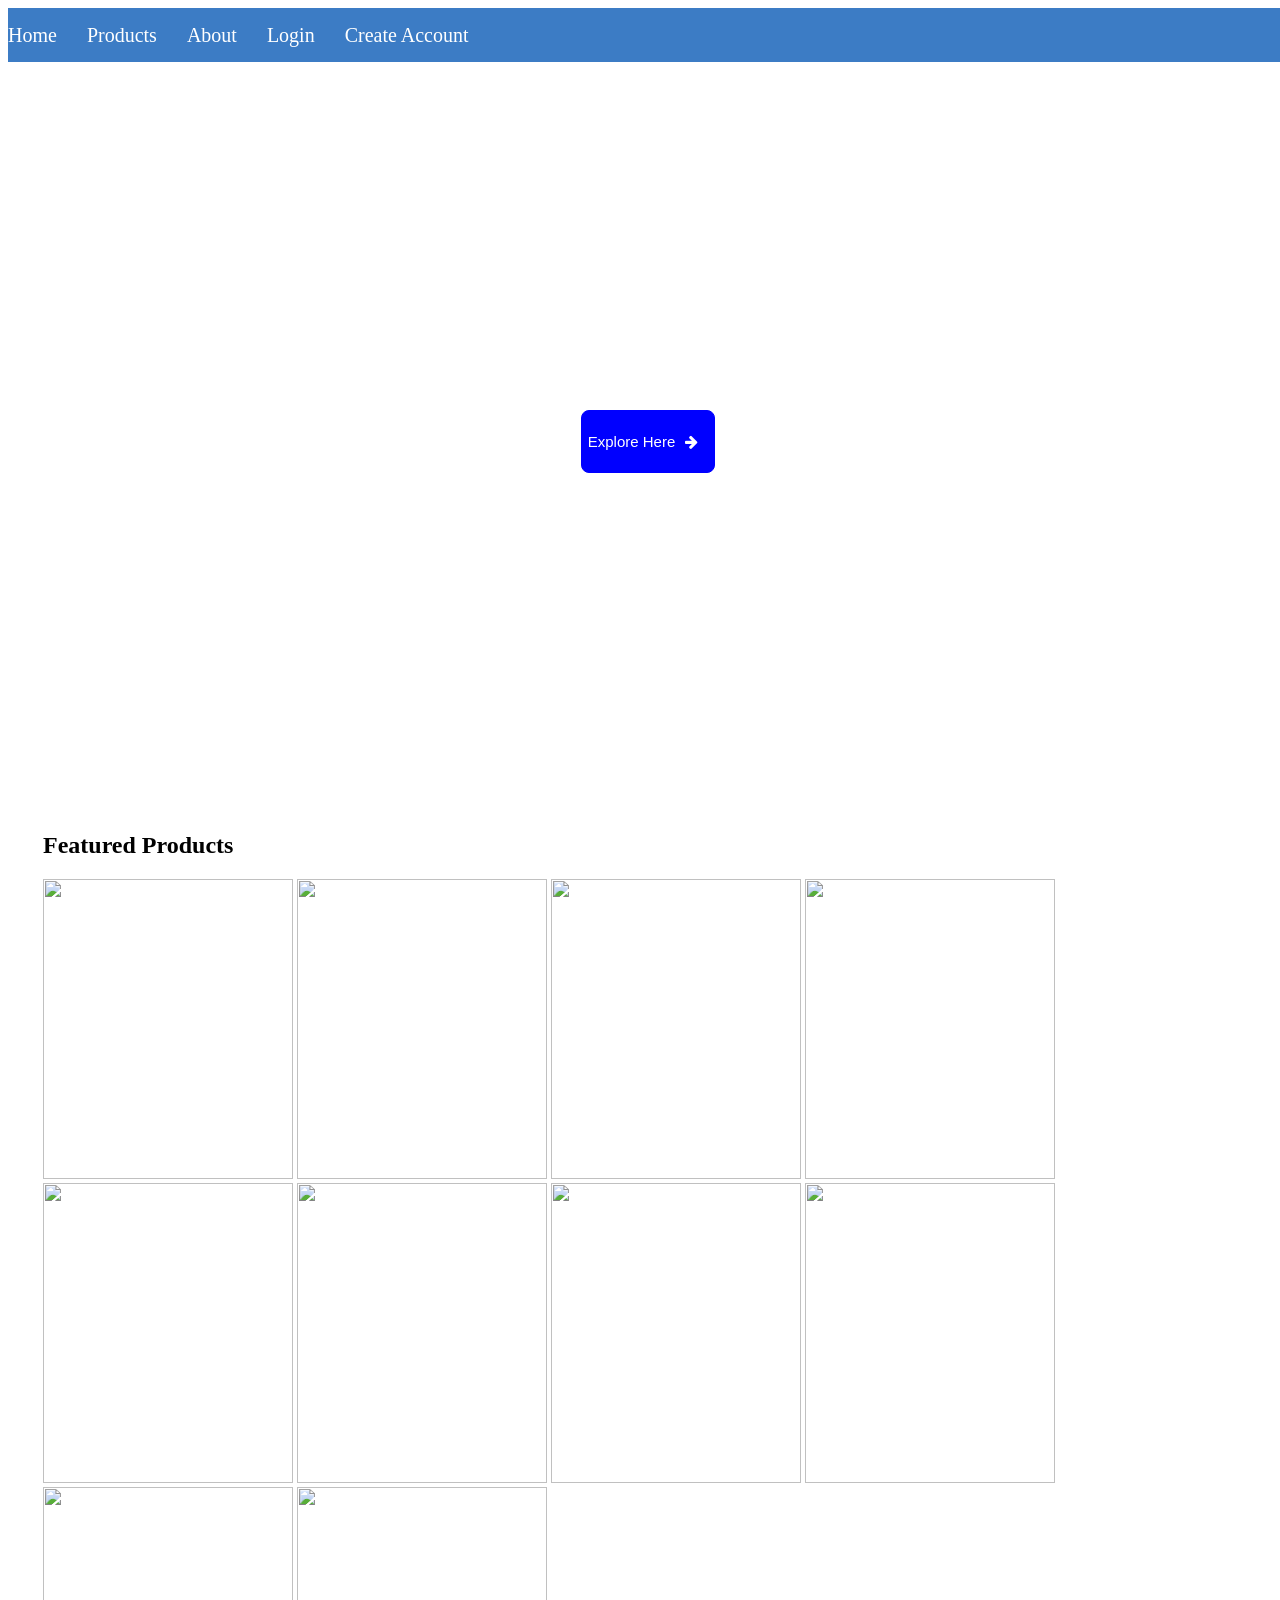
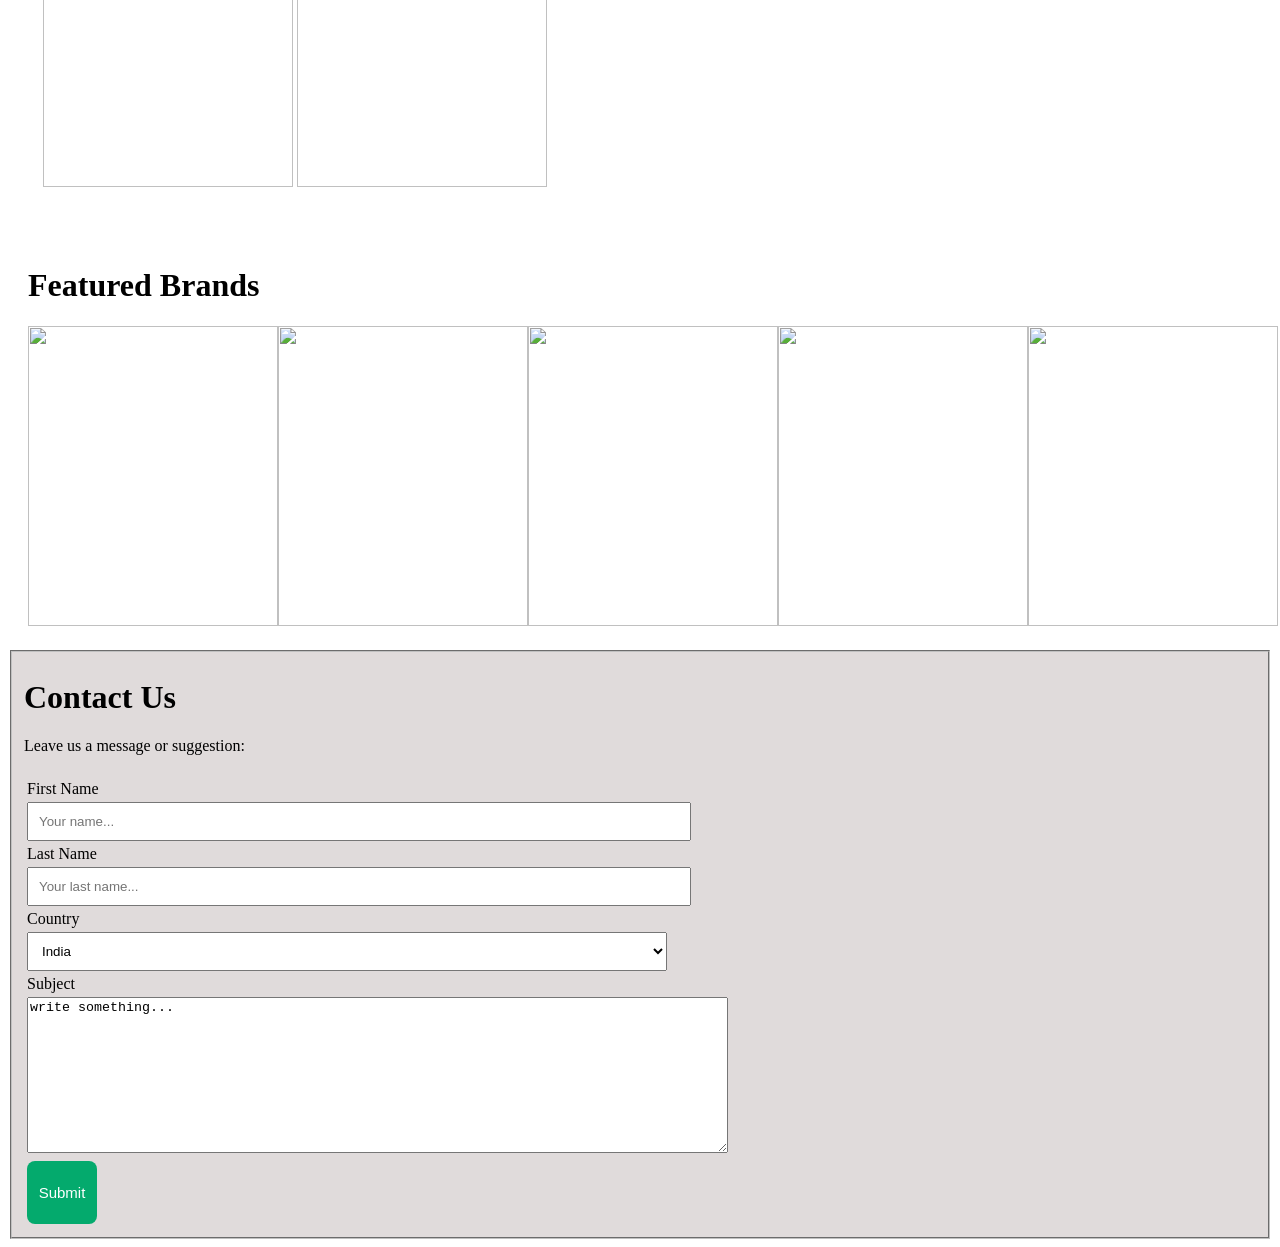
==== index.html @ f6b210f9 "Add files via upload" ====
<!DOCTYPE html>
<html>
    <head>
        <title>E-book</title>
        <link rel="stylesheet" href="index.css">
        <link rel="stylesheet" href="https://cdnjs.cloudflare.com/ajax/libs/font-awesome/4.7.0/css/font-awesome.min.css">
    </head>
    <body>
        <div class="parent">
         <div class="first">
            <a href="#">Home</a>
            <a href="products.html">Products</a>
            <a href="about.html">About</a>
            <a href="book.html">Login</a>
            <a href="register1.html">Create Account</a>
         </div>
        </div>
    <div class="i1">
        <h1 style="color: white; padding: 50px; font-family: Arial, Helvetica, sans-serif; font-size: 70px;">Welcome to Book Zone</h1>
        <p style="color: white;">You can find out yours book here.</p>
        <button>Explore Here<i class="fa fa-arrow-right" style="color: white; padding: 10px;"></i></button>
    </div>
        <div class="image">
            <h2>Featured Products</h2>
            <div class="img_styled">
                <img src="https://e-book-03.netlify.app/images/img_2.jpg">
                <img src="https://e-book-03.netlify.app/images/img_3.jpeg">
                <img src="https://e-book-03.netlify.app/images/img_4.jpg">
                <img src="https://e-book-03.netlify.app/images/img_5.jpg">
                <img src="https://e-book-03.netlify.app/images/img_6.jpg">
                <img src="https://e-book-03.netlify.app/images/img_7.jpg">
                <img src="https://e-book-03.netlify.app/images/img_8.jpg">
                <img src="https://e-book-03.netlify.app/images/img_9.jpg">
                <img src="https://e-book-03.netlify.app/images/img_10.jpg">
                <img src="https://e-book-03.netlify.app/images/img_11.jpg">
            </div>
        </div>
        <div class="featured-brands-section">
            <h1>Featured Brands</h1>
            <div class="featured_brands">
                
                <div class="img1">
                <img src="https://e-book-03.netlify.app/images/book_logo1.png">
                </div>
                <div class="img2">
                    <img src="https://e-book-03.netlify.app/images/book_logo_6.png">
                </div>
                <div class="img3">
                    <img src="https://e-book-03.netlify.app/images/book_logo3.png">
                </div>
                <div class="img4">
                    <img src="https://e-book-03.netlify.app/images/book_logo_4.png">
                </div>
                <div class="img5">
                    <img src="https://e-book-03.netlify.app/images/book_logo_5.png">
                </div>   
            </div>
        </div>
        <fieldset>
            <table>
                <tr>
                    <h1>Contact Us</h1>
                    <p>Leave us a message or suggestion:</p>
                </tr>
                <td></td>
                <tr>
                    <td>First Name</td>
                    </tr>
                    <tr>
                    <td><input type="text",id="first name" name="FirstName"placeholder="Your name..." style="width: 50vw; padding: 10px;"></td>
                </tr>
                <tr>
                    <td>Last Name</td>
                </tr>
                <tr>
                    <td><input type="text",id="last name" name="LastName"placeholder="Your last name..." style="width: 50vw; padding: 10px;"></td>
                </tr>       
                   <tr>
                    <td>Country</td>
                   </tr>
                   <tr>
                    <td>
                    <select class="c3">country
                    <option>India</option>
                    <option>Australia</option>
                    <option>Canada</option>
                    <option>USA</option>
                    </select>
            </td>
                </tr>
                <tr>
                    <td>Subject</td>
                    </tr>
                    <tr>
                        <td><textarea rows="10" cols="85">write something...</textarea></td>
                </tr>
                <tr>
                    <td><button class="btn">Submit</button></td>
                    </tr>
            </table>
        </fieldset>
    </body>
</html>
---- index.css ----
.parent{
    display: flex;
    width: 100vw;
    background-color: rgb(60, 124, 197);
}
.first{
    display: flex;
    justify-content: flex-start;
    height: 6vh;
    width: 100%;
    gap: 30px;
    align-items: center;
}
a{
    text-decoration: none;
    color: white;
    font-size: 20px;
}
.i1{
    text-align: center;
    height: 75vh;
    width: 100vw;
    background-image: url('https://ak0.picdn.net/shutterstock/videos/20344780/thumb/1.jpg');
    margin-top: 0px;
    padding-top: 40px;
    display: block;
}
button{
    background-color: blue;
    border: 1px solid blue;
    border-radius: 8px;
    color: white;
    font-size: 15px;
    height: 7vh;
    text-align: center;
}
img{
    width: 250px;
    height: 300px;
}
.image{
    padding: 35px;
    box-sizing: content-box;
}
img:hover{
    width: 252px;
}
.featured_brands{
    display:flex;
    align-items: center;
}
.featured-brands-section{
    padding: 20px;
}
.featured_brands  img{
    width:250px;
}
fieldset{
    background-color: rgb(224, 219, 219);;
 }
 
 .c3{
    width: 50vw;
    padding: 10px;
 }
 .btn{
    background-color: #04AA6D;;
    color: white;
    padding: 10px;
    width: 70px;
    border: 0px;
 }
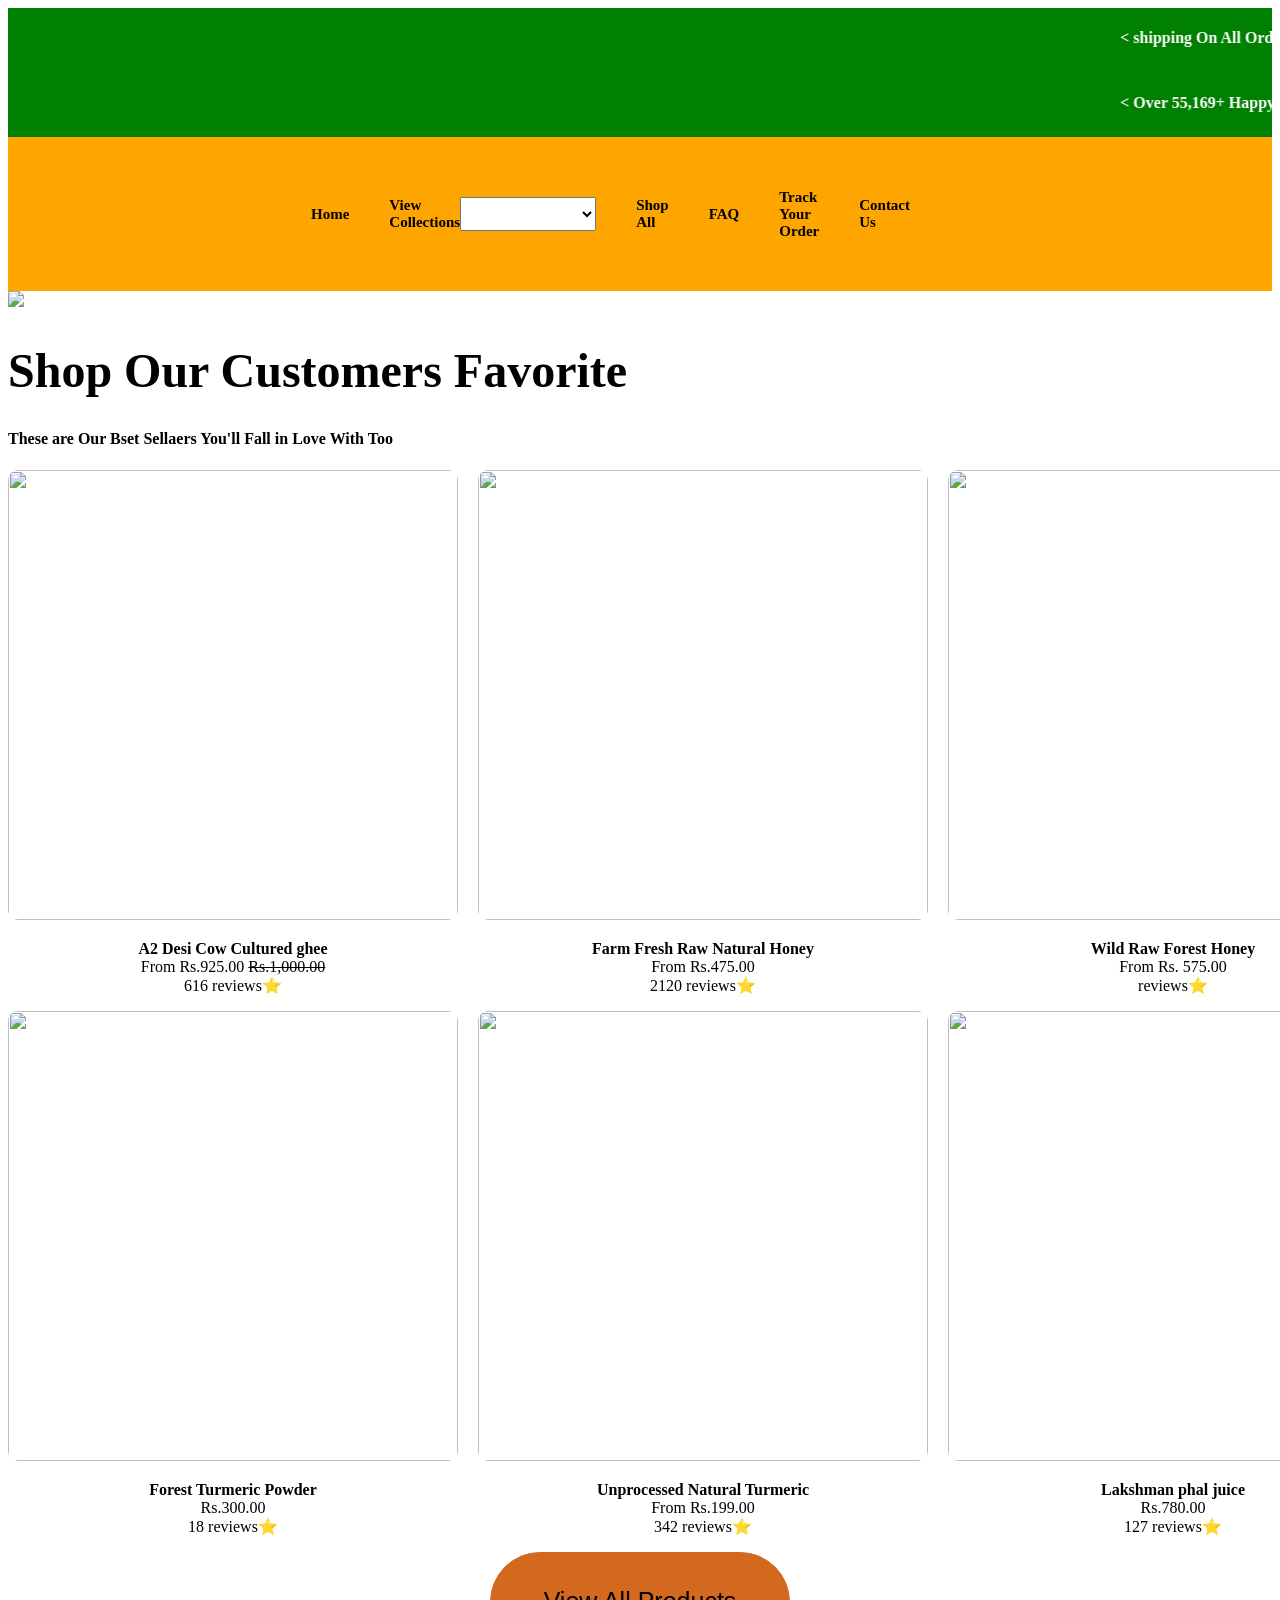
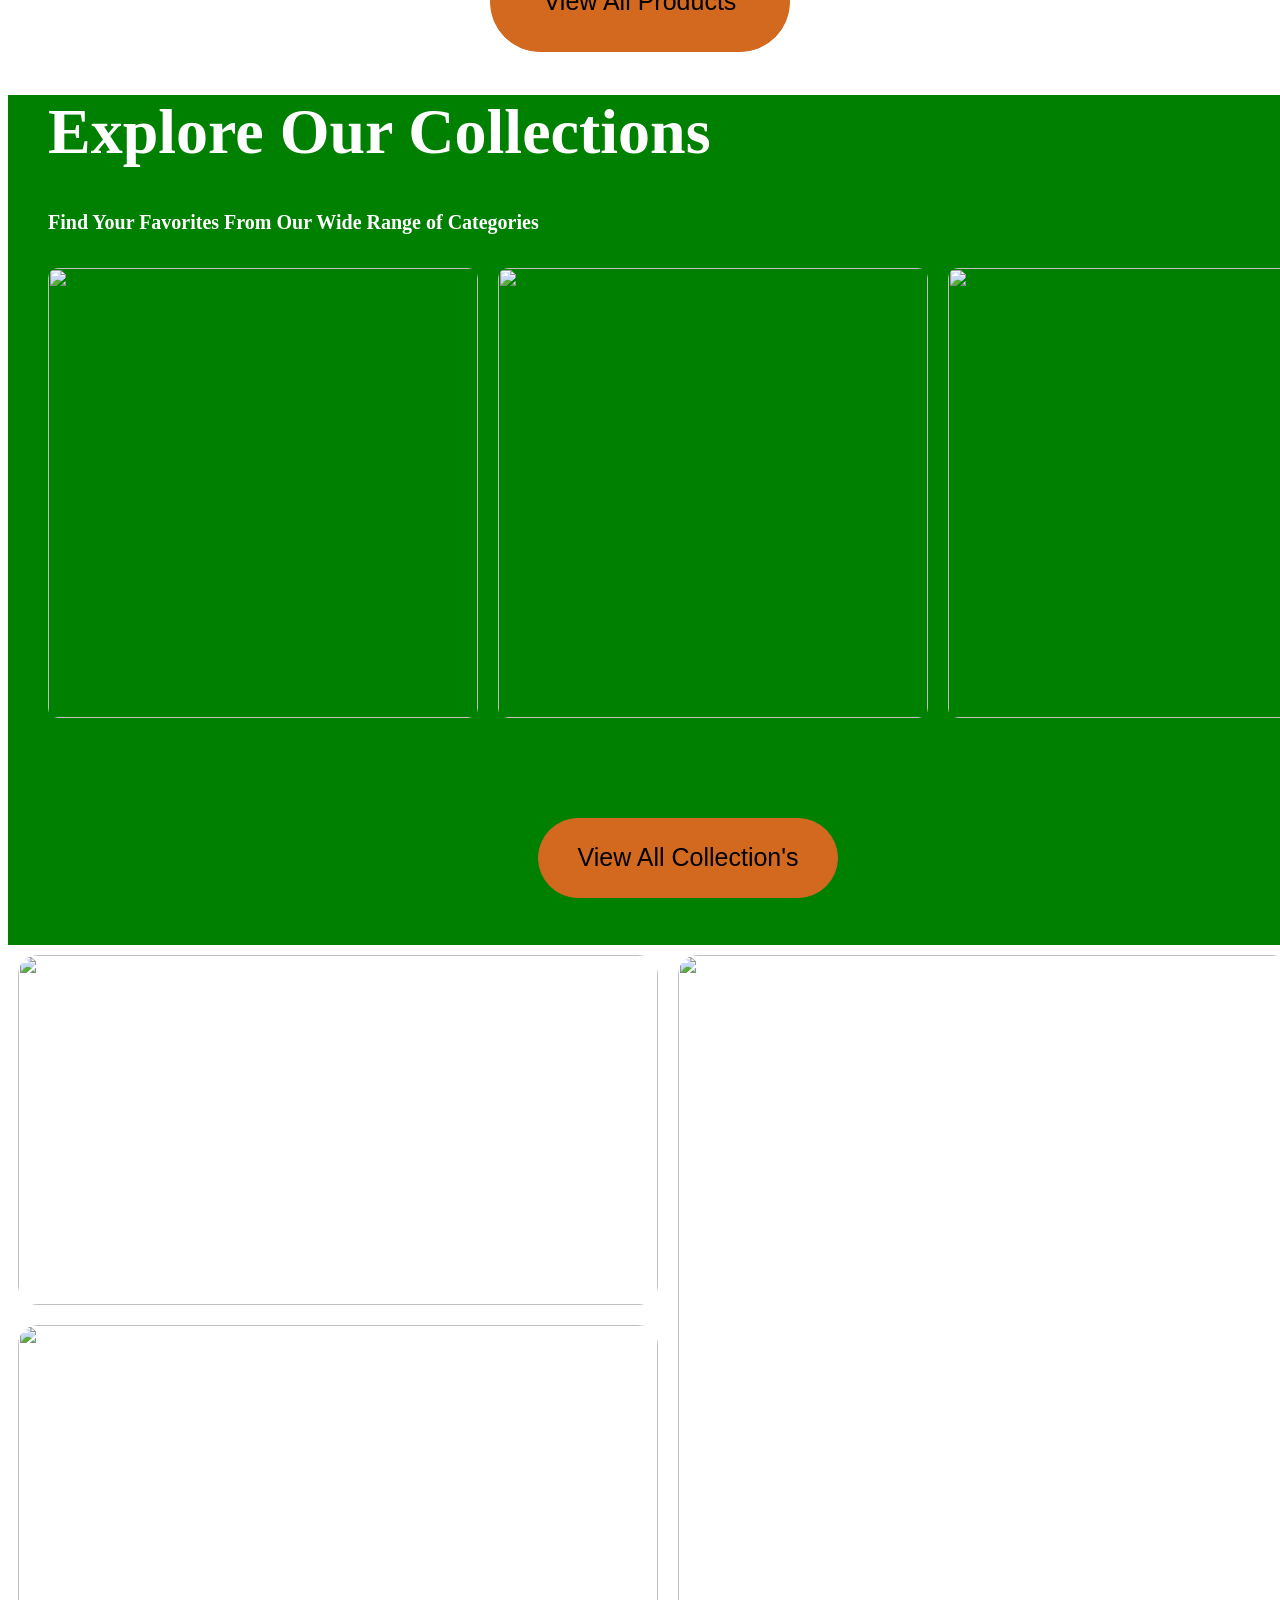
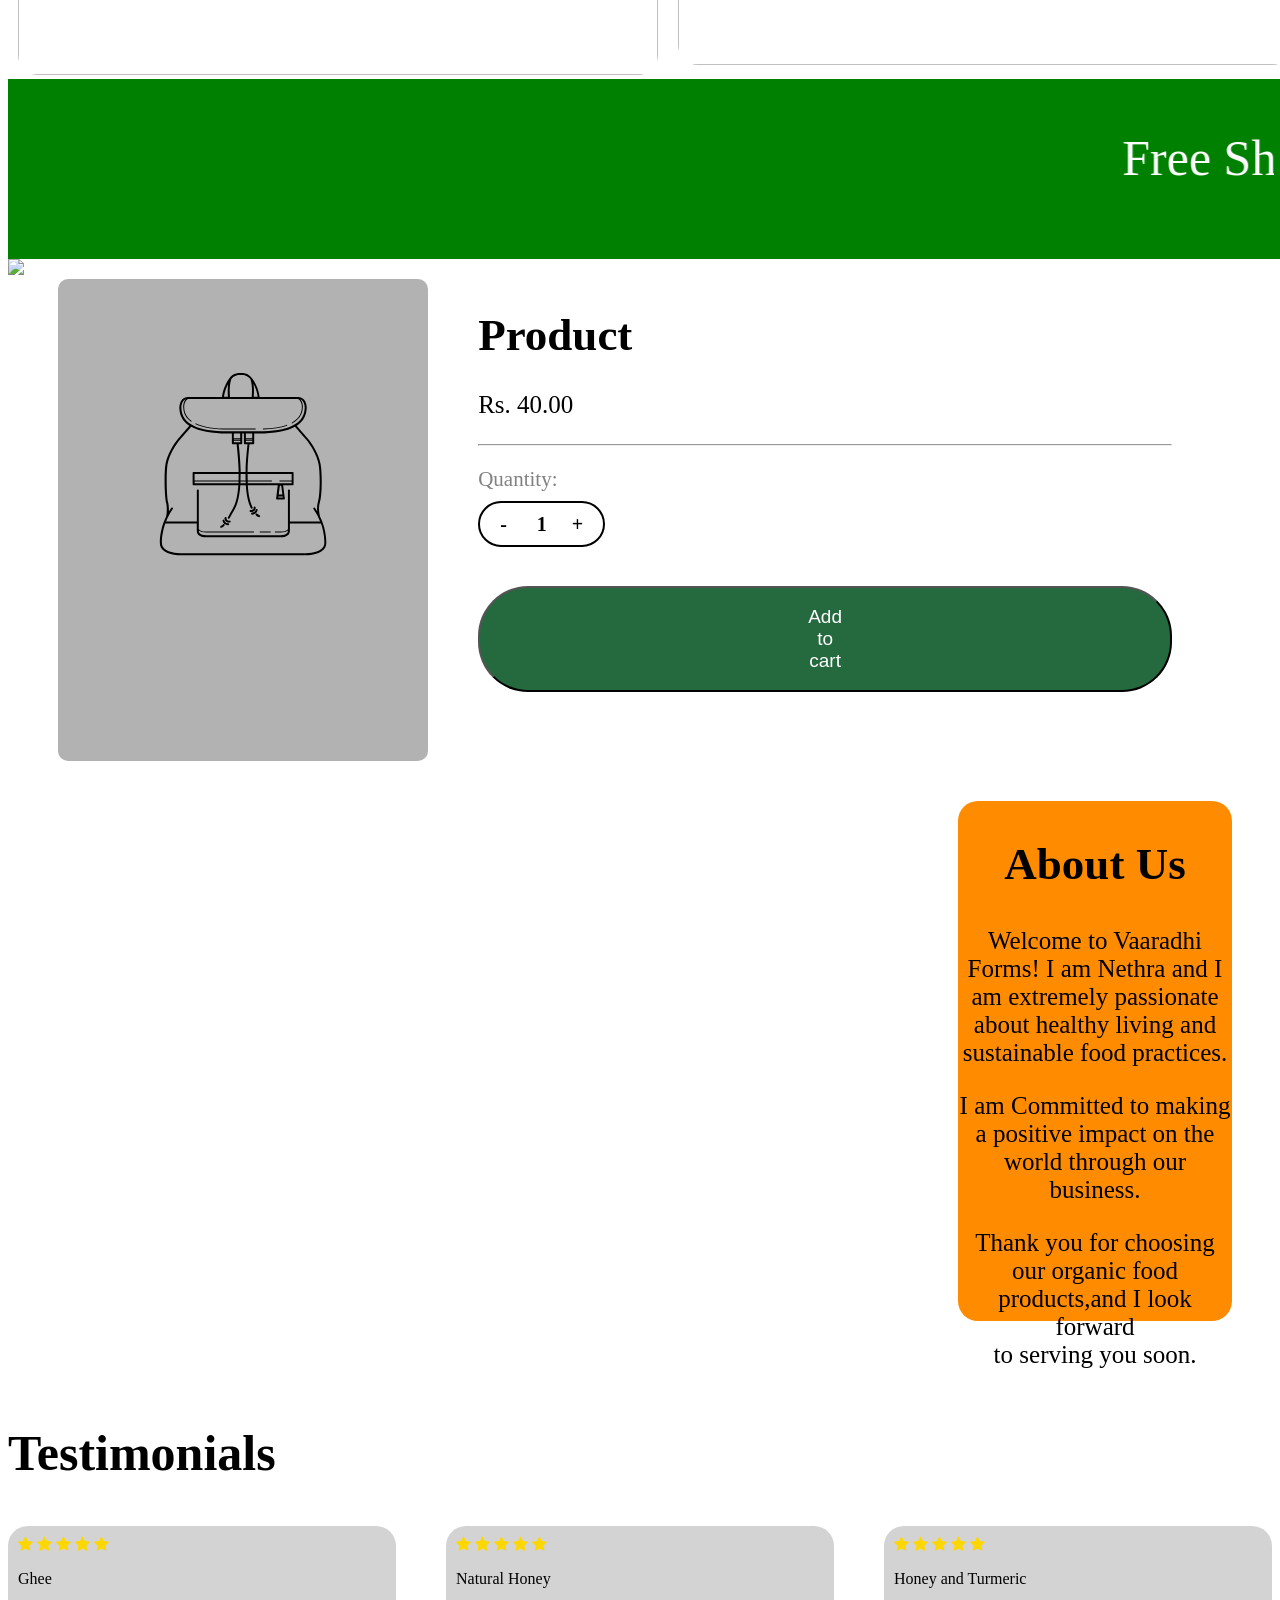
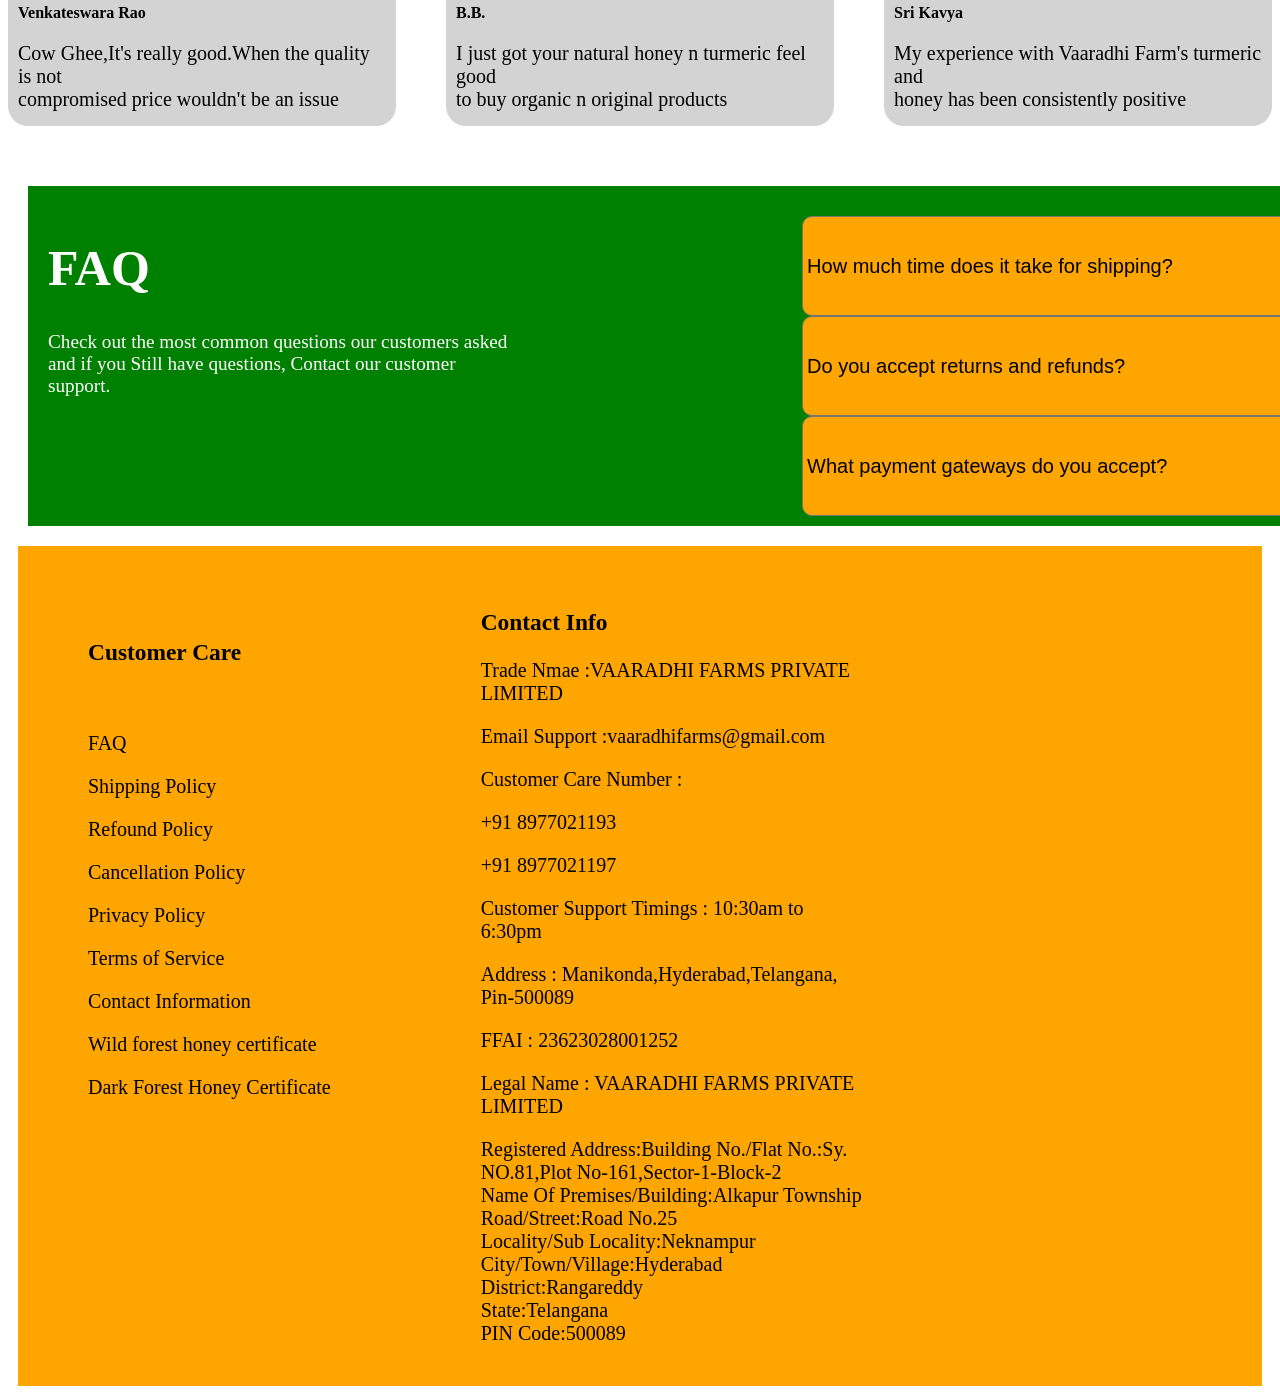
==== commit 7a0f1407: "Add files via upload" ====
--- a/index.html
+++ b/index.html
@@ -1,103 +1,468 @@
 <!DOCTYPE html>
-<html>
-    <head>
-        <title>E-book</title>
-        <link rel="stylesheet" href="index.css">
-        <link rel="stylesheet" href="https://cdnjs.cloudflare.com/ajax/libs/font-awesome/4.7.0/css/font-awesome.min.css">
+<html lang="en">
+<head>
+    <meta charset="UTF-8">
+    <meta name="viewport" content="width=device-width, initial-scale=1.0">
+    <title>Document</title>
+    <link rel="stylesheet" href="https://cdnjs.cloudflare.com/ajax/libs/font-awesome/4.7.0/css/font-awesome.min.css">
+        <style>
+            .header{
+                color: white;
+                background-color: green;
+                display: grid;
+            }
+            .logo{
+                display: flex;
+                justify-content:flex-start;
+                padding: 0px 0px;
+                margin: 0px;
+                gap: 300px;
+            }
+            nav{
+                display: flex;
+                justify-content: center;
+                background-color: orange;
+                width: 100%;
+                height: 30%;
+                
+               }
+            .content{
+                display: flex;
+                justify-content: center;
+                align-items: center;
+                margin: 50px;
+            }
+            .menu{
+                padding: 50px;
+            }
+            .shop{
+                font-size: x-large;
+            }
+            .ghee{
+                display: flex;
+                gap: 20px;
+            }
+            .forest{
+                display: flex;
+                gap: 20px;  
+            }
+            .button{
+                display: flex; 
+                justify-content: center;
+            }
+            .favorite{
+                width: 100vw;
+                height: 850px;
+                background-color: green;
+                color: white;
+                font-size:xx-large;
+                padding-left: 40px;
+                gap: 100px;
+            }
+            .image{
+                display: flex;
+                gap: 20px;
+            }
+            .honey{
+               display: flex;
+            }
+            .sweet{
+                display: flex;
+                flex: 1;
+                height: 20px;
+                gap: 20px;
+                align-items: start;
+                flex-direction: column;
+                padding: 10px;
+            }
+            .bottle{
+                flex: 1;
+                padding: 10px;
+            }
+            .omg{
+                height: 350px;
+                width: 50vw;
+                border-radius: 20px;
+            }
+            .bot{
+                height: 710px;
+                width: 48vw;
+                border-radius: 20px;
+            }
+            .section-product .product{
+    display: flex;
+    padding: 0 50px;
+ }
+.product-img{
+    width:620px;
+    height: 482px;
+    background-color: #0000004D;
+    border-radius: 10px;
+}
+.section-product .product .product-img img{
+    width:482px ;
+    height: 482px;
+}
+.section-product .product-cart{    
+    width: 850px;
+    /* background-color: #25693F; */
+    padding: 0 50px;
+}
+.section-product .product-cart h1{
+    font-size: 45px;
+}
+.section-product .product-cart .para1{
+    margin-left: 0px;
+    font-size: 25px;
+}
+.section-product .product-cart .para2{
+    margin-left: 0px;
+    font-size: 21px;
+    color: rgb(129, 129, 129);
+    
+}
+.section-product .product-cart a{
+    border-radius: 50px;
+    padding: 10px 20px;
+    text-decoration: none;
+    border: 2px solid black;
+    font-size: 20px;
+    font-weight: bold;
+    color: black;
+}
+.section-product .product-cart a span{
+    padding: 0 25px;
+}
+.section-product .product-cart button {
+    display: block;
+    margin-top: 50px;
+    padding: 18px 328px;
+    background-color: #25693F;
+    color: #fff;
+    border-radius: 50px;
+    font-size: 19px;
+}
+.youtube{
+  display: flex;
+  gap: 50px;
+  padding: 20px;
+  margin: 20px;
+}
+.about{
+    background-color: darkorange;
+    width: 80vw;
+    border-radius: 20px;
+    display: flex;
+    align-items: center;
+    flex-direction: column;
+    height: 520px;
+    font-size: 30px;
+
+}
+.star{
+    color: gold;
+}
+.FAQ{
+    background-color: green;
+    width: 99vw;
+    display: flex;
+    gap: 40px;
+    padding: 20px;
+    margin: 20px;
+    color: white;
+    
+}
+.option{
+    background-color: orange;
+    height: 100px;
+    width: 40vw;
+    border-radius: 10px;
+    position: relative;
+    left: 250px;
+    position: relative;
+    top: 10px;
+    font-size: 20px;
+    
+}
+.customer{
+    background-color:orange;
+    height: 800px;
+    gap:80px;
+    padding: 20px;
+    margin: 10px;
+    display: flex;
+
+}
+.care{
+    font-size: 20px;
+    padding:50px;
+}
+
+        </style>
     </head>
     <body>
-        <div class="parent">
-         <div class="first">
-            <a href="#">Home</a>
-            <a href="products.html">Products</a>
-            <a href="about.html">About</a>
-            <a href="book.html">Login</a>
-            <a href="register1.html">Create Account</a>
-         </div>
-        </div>
-    <div class="i1">
-        <h1 style="color: white; padding: 50px; font-family: Arial, Helvetica, sans-serif; font-size: 70px;">Welcome to Book Zone</h1>
-        <p style="color: white;">You can find out yours book here.</p>
-        <button>Explore Here<i class="fa fa-arrow-right" style="color: white; padding: 10px;"></i></button>
-    </div>
-        <div class="image">
-            <h2>Featured Products</h2>
-            <div class="img_styled">
-                <img src="https://e-book-03.netlify.app/images/img_2.jpg">
-                <img src="https://e-book-03.netlify.app/images/img_3.jpeg">
-                <img src="https://e-book-03.netlify.app/images/img_4.jpg">
-                <img src="https://e-book-03.netlify.app/images/img_5.jpg">
-                <img src="https://e-book-03.netlify.app/images/img_6.jpg">
-                <img src="https://e-book-03.netlify.app/images/img_7.jpg">
-                <img src="https://e-book-03.netlify.app/images/img_8.jpg">
-                <img src="https://e-book-03.netlify.app/images/img_9.jpg">
-                <img src="https://e-book-03.netlify.app/images/img_10.jpg">
-                <img src="https://e-book-03.netlify.app/images/img_11.jpg">
-            </div>
-        </div>
-        <div class="featured-brands-section">
-            <h1>Featured Brands</h1>
-            <div class="featured_brands">
-                
-                <div class="img1">
-                <img src="https://e-book-03.netlify.app/images/book_logo1.png">
+        <div class="header">
+        <h4><marquee direction="up width:100%"><   shipping On All Orders Above <i class="fa fa-rupee">999  ></i></marquee></h4>
+        <h4><marquee direction="up width:100%"><    Over 55,169+ Happy Customers & Counting   ></Over></marquee></h4>
+        </div>
+        <nav>
+            <div class="logo">
+                <img src="https://vaaradhifarms.com/cdn/shop/files/Asset_1_2x_399eef15-89ca-42cd-ac92-8f75b5e60552.png?v=1685440038&width=200">
+           
+            <dl class="content">
+                <dd style="font-weight:bold;font-size:15px;display: flex;justify-content: center;">Home</dd>
+
+                <dd style="font-weight:bold;font-size:15px;display:flex;justify-content:center;">View Collections<select>
+                                               
+                            <option value=""></option>
+                            <option value="">Honey</option>
+                            <option value="">Ghee</option>
+                            <option value="">Pickles</option>
+                            <option value="">Seeds</option>
+                            <option value="">Sweets&Snacks</option>
+                            <option value="">Sweetner and salts</option>
+                            <option value="">Cereals</option>
+                            <option value="">Millets</option>
+                            <option value="">Oils</option>
+                            <option value="">pulses</option>
+                            <option value="">Rice</option>
+                        </select>
+                </dd>
+                <dd style="font-weight:bold;font-size:15px;display: flex;
+                justify-content: center;
+            ">Shop All</dd>
+                <dd style="font-weight:bold;font-size:15px;display: flex;
+                justify-content:center;
+            ">FAQ</dd>
+                <dd style="font-weight:bold;font-size:15px;display: flex;
+                justify-content:center;
+            ">Track Your Order</dd>
+                <dd style="font-weight:bold;font-size:15px;display: flex;
+                justify-content:center;
+            ">Contact Us</dd>
+            </dl>
+            <div class="menu">
+                <i class="fa fa-search"></i>
+                <i class="fa fa-user"></i>
+                <i class="fa fa-shopping-cart"></i>
+             </div>
+        </nav>
+        <img src="https://vaaradhifarms.com/cdn/shop/files/varadhi_farms_honey_-v1_-_web_final.jpg?v=1733085382&width=1870">
+        <div class="shop">
+            <h1>Shop Our Customers Favorite</h1>
+            <h4 style="font-size:medium;">These are Our Bset Sellaers You'll Fall in Love With Too</h4>
+        </div>
+        <div class="ghee">
+            <div>
+                <img src="https://vaaradhifarms.com/cdn/shop/files/Ghee_HighRes.jpg?v=1698928244&width=400" style="height: 450px; width: 450px; border-radius: 10px;">
+                <p style="text-align: center;"><b>A2 Desi Cow Cultured ghee</b> <br>From Rs.925.00 <del>Rs.1,000.00</del><br>616 reviews⭐</p>
+            </div>
+            <div>
+                <img src="https://vaaradhifarms.com/cdn/shop/files/Honey2.png?v=1698854744&width=400" style="height: 450px; width: 450px; border-radius: 10px;">
+                <p style="text-align: center;"><b>Farm Fresh Raw Natural Honey</b><br>From Rs.475.00 <br> 2120 reviews⭐</p>
+            </div>
+            <div>
+                <img src="https://vaaradhifarms.com/cdn/shop/files/WhatsAppImage2024-04-26at1.21.52AM.jpg?v=1714074796&width=400" style="height: 450px; width: 450px; border-radius: 10px;">
+                <p style="text-align: center;"><b>Wild Raw Forest Honey</b> <br> From Rs. 575.00 <br> reviews⭐</p>
+            </div> 
+            <div>
+                <img src="https://vaaradhifarms.com/cdn/shop/files/WhatsAppImage2024-03-26at7.23.32PM.jpg?v=1711461650&width=400" style="height: 450px; width: 450px; border-radius: 10px;">
+                <p style="text-align: center;"><b>Small bee forest honey</b> <br> Rs.1,249.00 <br> 74 reviews⭐</p>
+            </div>
+        </div>
+
+        <div class="forest">
+            <div>
+                <img src="https://vaaradhifarms.com/cdn/shop/files/deepixelstudios_wild_turmeric_powder_in_a_pouch_1080x1080_a5f1c16c-5f91-4fc1-b586-b6b292eb5c21.png?v=1714064248&width=500" style="height:450px; width:450px; border-radius: 10px;">
+                <p style="text-align: center;"><b>Forest Turmeric Powder</b><br>Rs.300.00<br>18 reviews⭐</p>
+            </div>
+            <div>
+                <img src="https://vaaradhifarms.com/cdn/shop/files/Adityark_a_bag_of_a_tan_colored_product_filled_with_turmeric_ki_30bdb482-db0c-4404-8b6c-cb59bec40502.png?v=1685016262&width=500" style="height:450px; width:450px; border-radius: 10px;">
+                <p style="text-align: center"><b>Unprocessed Natural Turmeric</b><br>From Rs.199.00<br>342 reviews⭐</p>
+            </div>
+            <div>
+                <img src="https://vaaradhifarms.com/cdn/shop/files/WhatsApp_Image_2024-09-24_at_11.20.47_PM.jpg?v=1727416947&width=500" style="height:450px; width:450px; border-radius: 10px;">
+                <p style="text-align: center"><b>Lakshman phal juice</b><br>Rs.780.00<br>127 reviews⭐</p>
+            </div>
+            <div>
+                <img src="https://vaaradhifarms.com/cdn/shop/files/42bellampowder.png?v=1730945058&width=500" style="height:450px; width:450px; border-radius: 10px;">
+                <p style="text-align: center"><b>Jaggery Powder</b><br>Rs.160.00<br>17 reviews⭐</p> 
+            </div>
+        </div>
+        <div class="button">
+        <button style="background-color: chocolate;border: 1px solid chocolate; border-radius: 50px; width: 300px;height:100px;font-size: 25px;">View All Products</button>
+        </div>
+        </div>
+        <div class="favorite">
+            <h1>Explore Our Collections</h1>
+            <h5 style="font-size:20px">Find Your Favorites From Our Wide Range of Categories</h5>
+       <div class="image">
+            <img src="https://vaaradhifarms.com/cdn/shop/files/vaaradhi_farms.jpg?v=1733113339&width=500" style="height:450px; width:430px; border-radius: 10px;">
+            <img src="https://vaaradhifarms.com/cdn/shop/files/ecommified_Front-facing_close-up_eye-level_shot_of_a_plain_flat_22ecbd0e-a868-400f-851a-1b171609766c.png?v=1732686759&width=500" style="height:450px; width:430px; border-radius: 10px;">
+            <img src="https://vaaradhifarms.com/cdn/shop/files/pickle_collection_image_-_v1.png?v=1732697129&width=500" style="height:450px; width:430px; border-radius: 10px;">
+            <img src="https://vaaradhifarms.com/cdn/shop/files/sweet_and_snacks.jpg?v=1732699427&width=500" style="height:450px; width:430px; border-radius: 10px;">
+        </div>
+        <div class="button">
+            <button style="background-color: chocolate;border: 1px solid chocolate; border-radius: 50px; width: 300px;height:80px;font-size: 25px; padding: 20px;margin: 100px;">View All Collection's</button>
+            </div>
+        </div>
+        <div class="honey">
+            <div class="sweet">
+            <img src="https://vaaradhifarms.com/cdn/shop/files/sweetner_and_salts_collection_image_varadhi_farms.jpg?v=1733114639&width=1000"  class="omg">
+            <img src="https://vaaradhifarms.com/cdn/shop/files/seeds_collection_image_varadhi_farms-1.jpg?v=1733116981&width=1000" class="omg">
+            </div>
+            <div class="bottle">
+            <img src="https://vaaradhifarms.com/cdn/shop/files/Varadhi_farms_v1_oil_section_image-3.jpg?v=1733085809&width=1000" class="bot">
+            </div>
+        </div>
+        </div>
+        <div style="background-color: green;width:95vw;height:80px;font-size:50px; padding:50px;color:white;">
+            <marquee>Free Shipping On Orders Above 999</marquee>
+        </div>
+        <div>
+            <img src="screen.png">
+        </div>    
+            <div class="section-product">
+                <div class="product">
+                    <div class="product-img">
+                        <svg class="placeholder rounded" xmlns="http://www.w3.org/2000/svg" viewBox="0 0 525.5 525.5"><path d="M375.5 345.2c0-.1 0-.1 0 0 0-.1 0-.1 0 0-1.1-2.9-2.3-5.5-3.4-7.8-1.4-4.7-2.4-13.8-.5-19.8 3.4-10.6 3.6-40.6 1.2-54.5-2.3-14-12.3-29.8-18.5-36.9-5.3-6.2-12.8-14.9-15.4-17.9 8.6-5.6 13.3-13.3 14-23 0-.3 0-.6.1-.8.4-4.1-.6-9.9-3.9-13.5-2.1-2.3-4.8-3.5-8-3.5h-54.9c-.8-7.1-3-13-5.2-17.5-6.8-13.9-12.5-16.5-21.2-16.5h-.7c-8.7 0-14.4 2.5-21.2 16.5-2.2 4.5-4.4 10.4-5.2 17.5h-48.5c-3.2 0-5.9 1.2-8 3.5-3.2 3.6-4.3 9.3-3.9 13.5 0 .2 0 .5.1.8.7 9.8 5.4 17.4 14 23-2.6 3.1-10.1 11.7-15.4 17.9-6.1 7.2-16.1 22.9-18.5 36.9-2.2 13.3-1.2 47.4 1 54.9 1.1 3.8 1.4 14.5-.2 19.4-1.2 2.4-2.3 5-3.4 7.9-4.4 11.6-6.2 26.3-5 32.6 1.8 9.9 16.5 14.4 29.4 14.4h176.8c12.9 0 27.6-4.5 29.4-14.4 1.2-6.5-.5-21.1-5-32.7zm-97.7-178c.3-3.2.8-10.6-.2-18 2.4 4.3 5 10.5 5.9 18h-5.7zm-36.3-17.9c-1 7.4-.5 14.8-.2 18h-5.7c.9-7.5 3.5-13.7 5.9-18zm4.5-6.9c0-.1.1-.2.1-.4 4.4-5.3 8.4-5.8 13.1-5.8h.7c4.7 0 8.7.6 13.1 5.8 0 .1 0 .2.1.4 3.2 8.9 2.2 21.2 1.8 25h-30.7c-.4-3.8-1.3-16.1 1.8-25zm-70.7 42.5c0-.3 0-.6-.1-.9-.3-3.4.5-8.4 3.1-11.3 1-1.1 2.1-1.7 3.4-2.1l-.6.6c-2.8 3.1-3.7 8.1-3.3 11.6 0 .2 0 .5.1.8.3 3.5.9 11.7 10.6 18.8.3.2.8.2 1-.2.2-.3.2-.8-.2-1-9.2-6.7-9.8-14.4-10-17.7 0-.3 0-.6-.1-.8-.3-3.2.5-7.7 3-10.5.8-.8 1.7-1.5 2.6-1.9h155.7c1 .4 1.9 1.1 2.6 1.9 2.5 2.8 3.3 7.3 3 10.5 0 .2 0 .5-.1.8-.3 3.6-1 13.1-13.8 20.1-.3.2-.5.6-.3 1 .1.2.4.4.6.4.1 0 .2 0 .3-.1 13.5-7.5 14.3-17.5 14.6-21.3 0-.3 0-.5.1-.8.4-3.5-.5-8.5-3.3-11.6l-.6-.6c1.3.4 2.5 1.1 3.4 2.1 2.6 2.9 3.5 7.9 3.1 11.3 0 .3 0 .6-.1.9-1.5 20.9-23.6 31.4-65.5 31.4h-43.8c-41.8 0-63.9-10.5-65.4-31.4zm91 89.1h-7c0-1.5 0-3-.1-4.2-.2-12.5-2.2-31.1-2.7-35.1h3.6c.8 0 1.4-.6 1.4-1.4v-14.1h2.4v14.1c0 .8.6 1.4 1.4 1.4h3.7c-.4 3.9-2.4 22.6-2.7 35.1v4.2zm65.3 11.9h-16.8c-.4 0-.7.3-.7.7 0 .4.3.7.7.7h16.8v2.8h-62.2c0-.9-.1-1.9-.1-2.8h33.9c.4 0 .7-.3.7-.7 0-.4-.3-.7-.7-.7h-33.9c-.1-3.2-.1-6.3-.1-9h62.5v9zm-12.5 24.4h-6.3l.2-1.6h5.9l.2 1.6zm-5.8-4.5l1.6-12.3h2l1.6 12.3h-5.2zm-57-19.9h-62.4v-9h62.5c0 2.7 0 5.8-.1 9zm-62.4 1.4h62.4c0 .9-.1 1.8-.1 2.8H194v-2.8zm65.2 0h7.3c0 .9.1 1.8.1 2.8H259c.1-.9.1-1.8.1-2.8zm7.2-1.4h-7.2c.1-3.2.1-6.3.1-9h7c0 2.7 0 5.8.1 9zm-7.7-66.7v6.8h-9v-6.8h9zm-8.9 8.3h9v.7h-9v-.7zm0 2.1h9v2.3h-9v-2.3zm26-1.4h-9v-.7h9v.7zm-9 3.7v-2.3h9v2.3h-9zm9-5.9h-9v-6.8h9v6.8zm-119.3 91.1c-2.1-7.1-3-40.9-.9-53.6 2.2-13.5 11.9-28.6 17.8-35.6 5.6-6.5 13.5-15.7 15.7-18.3 11.4 6.4 28.7 9.6 51.8 9.6h6v14.1c0 .8.6 1.4 1.4 1.4h5.4c.3 3.1 2.4 22.4 2.7 35.1 0 1.2.1 2.6.1 4.2h-63.9c-.8 0-1.4.6-1.4 1.4v16.1c0 .8.6 1.4 1.4 1.4H256c-.8 11.8-2.8 24.7-8 33.3-2.6 4.4-4.9 8.5-6.9 12.2-.4.7-.1 1.6.6 1.9.2.1.4.2.6.2.5 0 1-.3 1.3-.8 1.9-3.7 4.2-7.7 6.8-12.1 5.4-9.1 7.6-22.5 8.4-34.7h7.8c.7 11.2 2.6 23.5 7.1 32.4.2.5.8.8 1.3.8.2 0 .4 0 .6-.2.7-.4 1-1.2.6-1.9-4.3-8.5-6.1-20.3-6.8-31.1H312l-2.4 18.6c-.1.4.1.8.3 1.1.3.3.7.5 1.1.5h9.6c.4 0 .8-.2 1.1-.5.3-.3.4-.7.3-1.1l-2.4-18.6H333c.8 0 1.4-.6 1.4-1.4v-16.1c0-.8-.6-1.4-1.4-1.4h-63.9c0-1.5 0-2.9.1-4.2.2-12.7 2.3-32 2.7-35.1h5.2c.8 0 1.4-.6 1.4-1.4v-14.1h6.2c23.1 0 40.4-3.2 51.8-9.6 2.3 2.6 10.1 11.8 15.7 18.3 5.9 6.9 15.6 22.1 17.8 35.6 2.2 13.4 2 43.2-1.1 53.1-1.2 3.9-1.4 8.7-1 13-1.7-2.8-2.9-4.4-3-4.6-.2-.3-.6-.5-.9-.6h-.5c-.2 0-.4.1-.5.2-.6.5-.8 1.4-.3 2 0 0 .2.3.5.8 1.4 2.1 5.6 8.4 8.9 16.7h-42.9v-43.8c0-.8-.6-1.4-1.4-1.4s-1.4.6-1.4 1.4v44.9c0 .1-.1.2-.1.3 0 .1 0 .2.1.3v9c-1.1 2-3.9 3.7-10.5 3.7h-7.5c-.4 0-.7.3-.7.7 0 .4.3.7.7.7h7.5c5 0 8.5-.9 10.5-2.8-.1 3.1-1.5 6.5-10.5 6.5H210.4c-9 0-10.5-3.4-10.5-6.5 2 1.9 5.5 2.8 10.5 2.8h67.4c.4 0 .7-.3.7-.7 0-.4-.3-.7-.7-.7h-67.4c-6.7 0-9.4-1.7-10.5-3.7v-54.5c0-.8-.6-1.4-1.4-1.4s-1.4.6-1.4 1.4v43.8h-43.6c4.2-10.2 9.4-17.4 9.5-17.5.5-.6.3-1.5-.3-2s-1.5-.3-2 .3c-.1.2-1.4 2-3.2 5 .1-4.9-.4-10.2-1.1-12.8zm221.4 60.2c-1.5 8.3-14.9 12-26.6 12H174.4c-11.8 0-25.1-3.8-26.6-12-1-5.7.6-19.3 4.6-30.2H197v9.8c0 6.4 4.5 9.7 13.4 9.7h105.4c8.9 0 13.4-3.3 13.4-9.7v-9.8h44c4 10.9 5.6 24.5 4.6 30.2z"></path><path d="M286.1 359.3c0 .4.3.7.7.7h14.7c.4 0 .7-.3.7-.7 0-.4-.3-.7-.7-.7h-14.7c-.3 0-.7.3-.7.7zm5.3-145.6c13.5-.5 24.7-2.3 33.5-5.3.4-.1.6-.5.4-.9-.1-.4-.5-.6-.9-.4-8.6 3-19.7 4.7-33 5.2-.4 0-.7.3-.7.7 0 .4.3.7.7.7zm-11.3.1c.4 0 .7-.3.7-.7 0-.4-.3-.7-.7-.7H242c-19.9 0-35.3-2.5-45.9-7.4-.4-.2-.8 0-.9.3-.2.4 0 .8.3.9 10.8 5 26.4 7.5 46.5 7.5h38.1zm-7.2 116.9c.4.1.9.1 1.4.1 1.7 0 3.4-.7 4.7-1.9 1.4-1.4 1.9-3.2 1.5-5-.2-.8-.9-1.2-1.7-1.1-.8.2-1.2.9-1.1 1.7.3 1.2-.4 2-.7 2.4-.9.9-2.2 1.3-3.4 1-.8-.2-1.5.3-1.7 1.1s.2 1.5 1 1.7z"></path><path d="M275.5 331.6c-.8 0-1.4.6-1.5 1.4 0 .8.6 1.4 1.4 1.5h.3c3.6 0 7-2.8 7.7-6.3.2-.8-.4-1.5-1.1-1.7-.8-.2-1.5.4-1.7 1.1-.4 2.3-2.8 4.2-5.1 4zm5.4 1.6c-.6.5-.6 1.4-.1 2 1.1 1.3 2.5 2.2 4.2 2.8.2.1.3.1.5.1.6 0 1.1-.3 1.3-.9.3-.7-.1-1.6-.8-1.8-1.2-.5-2.2-1.2-3-2.1-.6-.6-1.5-.6-2.1-.1zm-38.2 12.7c.5 0 .9 0 1.4-.1.8-.2 1.3-.9 1.1-1.7-.2-.8-.9-1.3-1.7-1.1-1.2.3-2.5-.1-3.4-1-.4-.4-1-1.2-.8-2.4.2-.8-.3-1.5-1.1-1.7-.8-.2-1.5.3-1.7 1.1-.4 1.8.1 3.7 1.5 5 1.2 1.2 2.9 1.9 4.7 1.9z"></path><path d="M241.2 349.6h.3c.8 0 1.4-.7 1.4-1.5s-.7-1.4-1.5-1.4c-2.3.1-4.6-1.7-5.1-4-.2-.8-.9-1.3-1.7-1.1-.8.2-1.3.9-1.1 1.7.7 3.5 4.1 6.3 7.7 6.3zm-9.7 3.6c.2 0 .3 0 .5-.1 1.6-.6 3-1.6 4.2-2.8.5-.6.5-1.5-.1-2s-1.5-.5-2 .1c-.8.9-1.8 1.6-3 2.1-.7.3-1.1 1.1-.8 1.8 0 .6.6.9 1.2.9z"></path></svg>
+                    </div>
+                    <div class="product-cart">
+                        <h1>Product</h1>
+                        <p class="para1">Rs. 40.00</p>
+                        <hr>
+                        <p class="para2">Quantity:</p>
+                        <a href="">- <span>1</span>+</a><br>
+                        <button>Add to cart</button>
+                    </div>
                 </div>
-                <div class="img2">
-                    <img src="https://e-book-03.netlify.app/images/book_logo_6.png">
+            </div>
+            </div>
+            <div class="youtube">
+            <div>
+                <iframe width="860" height="515" src="https://www.youtube.com/embed/KTd84z8Qc9M?si=hC70CwvH3N_-mYVg" title="YouTube video player" frameborder="0" allow="accelerometer; autoplay; clipboard-write; encrypted-media; gyroscope; picture-in-picture; web-share" referrerpolicy="strict-origin-when-cross-origin" allowfullscreen></iframe>
+            </div>
+            <div class="about">
+            <div>
+                <h2 style="text-align: center;">About Us</h2>
+                <p style="text-align: center; font-size: 25px;">Welcome to Vaaradhi Forms! I am Nethra and I am extremely passionate<br>about healthy living and sustainable food practices.</p>
+                <p style="text-align: center; font-size: 25px;">I am Committed to making a positive impact on the world through our<br>business.</p>
+                <p style="text-align: center; font-size: 25px;">Thank you for choosing our organic food products,and I look forward<br>to serving you soon.</p>
+            </div>
+            </div>
+            </div>
+
+            <div>
+            <h5 style="font-size: 50px;">Testimonials</h5></div>
+            <div style="display: flex; gap: 50px; justify-content: center; position: relative; bottom: 40px;">
+                <div style="background-color: lightgray; height: 180px; width: 550px; border-radius: 20px; padding: 10px;">
+                    <div>
+                        <a><i class="fa fa-star fa-1x star"></i></a>
+                        <a><i class="fa fa-star fa-1x star"></i></a>
+                        <a><i class="fa fa-star fa-1x star"></i></a>
+                        <a><i class="fa fa-star fa-1x star"></i></a>
+                        <a><i class="fa fa-star fa-1x star"></i></a>
+                    </div>
+                    <div>
+                        <p>Ghee</p>
+                        <p style="font-weight: 10px;"><b>Venkateswara Rao</b></p>
+                        <p style="font-size: 20px;">Cow Ghee,It's really good.When the quality is not
+                            <br> compromised price wouldn't be an issue
+                        </p>
+                    </div>
                 </div>
-                <div class="img3">
-                    <img src="https://e-book-03.netlify.app/images/book_logo3.png">
-                </div>
-                <div class="img4">
-                    <img src="https://e-book-03.netlify.app/images/book_logo_4.png">
-                </div>
-                <div class="img5">
-                    <img src="https://e-book-03.netlify.app/images/book_logo_5.png">
-                </div>   
-            </div>
-        </div>
-        <fieldset>
-            <table>
-                <tr>
-                    <h1>Contact Us</h1>
-                    <p>Leave us a message or suggestion:</p>
-                </tr>
-                <td></td>
-                <tr>
-                    <td>First Name</td>
-                    </tr>
-                    <tr>
-                    <td><input type="text",id="first name" name="FirstName"placeholder="Your name..." style="width: 50vw; padding: 10px;"></td>
-                </tr>
-                <tr>
-                    <td>Last Name</td>
-                </tr>
-                <tr>
-                    <td><input type="text",id="last name" name="LastName"placeholder="Your last name..." style="width: 50vw; padding: 10px;"></td>
-                </tr>       
-                   <tr>
-                    <td>Country</td>
-                   </tr>
-                   <tr>
-                    <td>
-                    <select class="c3">country
-                    <option>India</option>
-                    <option>Australia</option>
-                    <option>Canada</option>
-                    <option>USA</option>
-                    </select>
-            </td>
-                </tr>
-                <tr>
-                    <td>Subject</td>
-                    </tr>
-                    <tr>
-                        <td><textarea rows="10" cols="85">write something...</textarea></td>
-                </tr>
-                <tr>
-                    <td><button class="btn">Submit</button></td>
-                    </tr>
-            </table>
-        </fieldset>
-    </body>
-</html>+               
+                    <div style="background-color: lightgray; height: 180px; width: 550px; border-radius: 20px; padding: 10px;">
+                        <div>
+                            <a><i class="fa fa-star fa-1x star"></i></a>
+                            <a><i class="fa fa-star fa-1x star"></i></a>
+                            <a><i class="fa fa-star fa-1x star"></i></a>
+                            <a><i class="fa fa-star fa-1x star"></i></a>
+                            <a><i class="fa fa-star fa-1x star"></i></a>
+                        </div>
+                        <div>
+                            <p>Natural Honey</p>
+                            <p style="font-weight:10px;"><b>B.B.</b></p>
+                            <p style="font-size:20px;">I just got your natural honey n turmeric feel good
+                                <br>to buy organic n original products
+                            </p>
+                        </div>
+                    </div>
+                        <div style="background-color: lightgray; height: 180px; width: 550px; border-radius: 20px; padding: 10px;">
+                            <div>
+                                <a><i class="fa fa-star fa-1x star"></i></a>
+                                <a><i class="fa fa-star fa-1x star"></i></a>
+                                <a><i class="fa fa-star fa-1x star"></i></a>
+                                <a><i class="fa fa-star fa-1x star"></i></a>
+                                <a><i class="fa fa-star fa-1x star"></i></a>
+                            </div>
+                            <div>
+                                <p>Honey and Turmeric</p>
+                                <p style="font-weight:10px;"><b>Sri Kavya</b></p>
+                                <p style="font-size: 20px;">My experience with Vaaradhi Farm's turmeric and
+                                    <br> honey has been consistently positive
+                                </p>
+                            </div>
+                        </div>
+                        </div>
+                        <div class=" FAQ">
+                            <div>
+                               <h1 style="font-size: 50px;">FAQ</h1>
+                            <p style="font-size:larger;">Check out the most common questions our customers asked and if you Still have
+                                questions, Contact our customer support.</p>
+                            </div>
+                        <div>
+                            <select name="#" class="option">
+                                <option value="slc">How much time does it take for shipping?</option>
+                                <option value="india">It's takes around 4-6 day for your order to get delivered.</option>
+                            </select>
+                            <select name="#" class="option">
+                                <option value="slc">Do you accept returns and refunds?</option>
+                                <option value="india">No,We do not accept returns and refunds due to the nature of the product.</option>
+                            </select>
+                            <select name="#" class="option">
+                                <option value="slc">What payment gateways do you accept?</option>
+                                <option value="india">At the moment we offer online modes of payment.</option>
+                            </select>
+                        </div>
+                        </div>
+                        <div class="customer">
+                        <div class="care">
+                            <h3>Customer Care</h3><br>
+                            <p>FAQ</p>
+                            <p>Shipping Policy</p>
+                            <p>Refound Policy</p>
+                            <p>Cancellation Policy</p>
+                            <p>Privacy Policy</p>
+                            <p>Terms of Service</p>
+                            <p>Contact Information</p>
+                            <p>Wild forest honey certificate</p>
+                            <p>Dark Forest Honey Certificate</p>
+                        </div>
+
+                        <div style="font-size: 20px;padding:20px;">
+                            <h3>Contact Info</h3>
+                            <p>Trade Nmae :VAARADHI FARMS PRIVATE<br>LIMITED</p>
+                            <P>Email Support :vaaradhifarms@gmail.com</P>
+                            <p>Customer Care Number :</p>
+                            <p>+91 8977021193</p>
+                            <p>+91 8977021197</p>
+                            <p>Customer Support Timings : 10:30am to<br>6:30pm</p>
+                            <p>Address : Manikonda,Hyderabad,Telangana,<br>Pin-500089</p>
+                            <p>FFAI : 23623028001252</p>
+                            <P>Legal Name : VAARADHI FARMS PRIVATE<br>LIMITED</P>
+                            <P>Registered Address:Building No./Flat No.:Sy.<br>
+                               NO.81,Plot No-161,Sector-1-Block-2<br>
+                               Name Of Premises/Building:Alkapur Township<br>
+                               Road/Street:Road No.25<br>
+                               Locality/Sub Locality:Neknampur<br>
+                               City/Town/Village:Hyderabad<br>
+                               District:Rangareddy<br>
+                               State:Telangana<br>
+                               PIN Code:500089</P>
+                        </div>
+                        </div>
+     </body>
+            </html>
+            
+                    
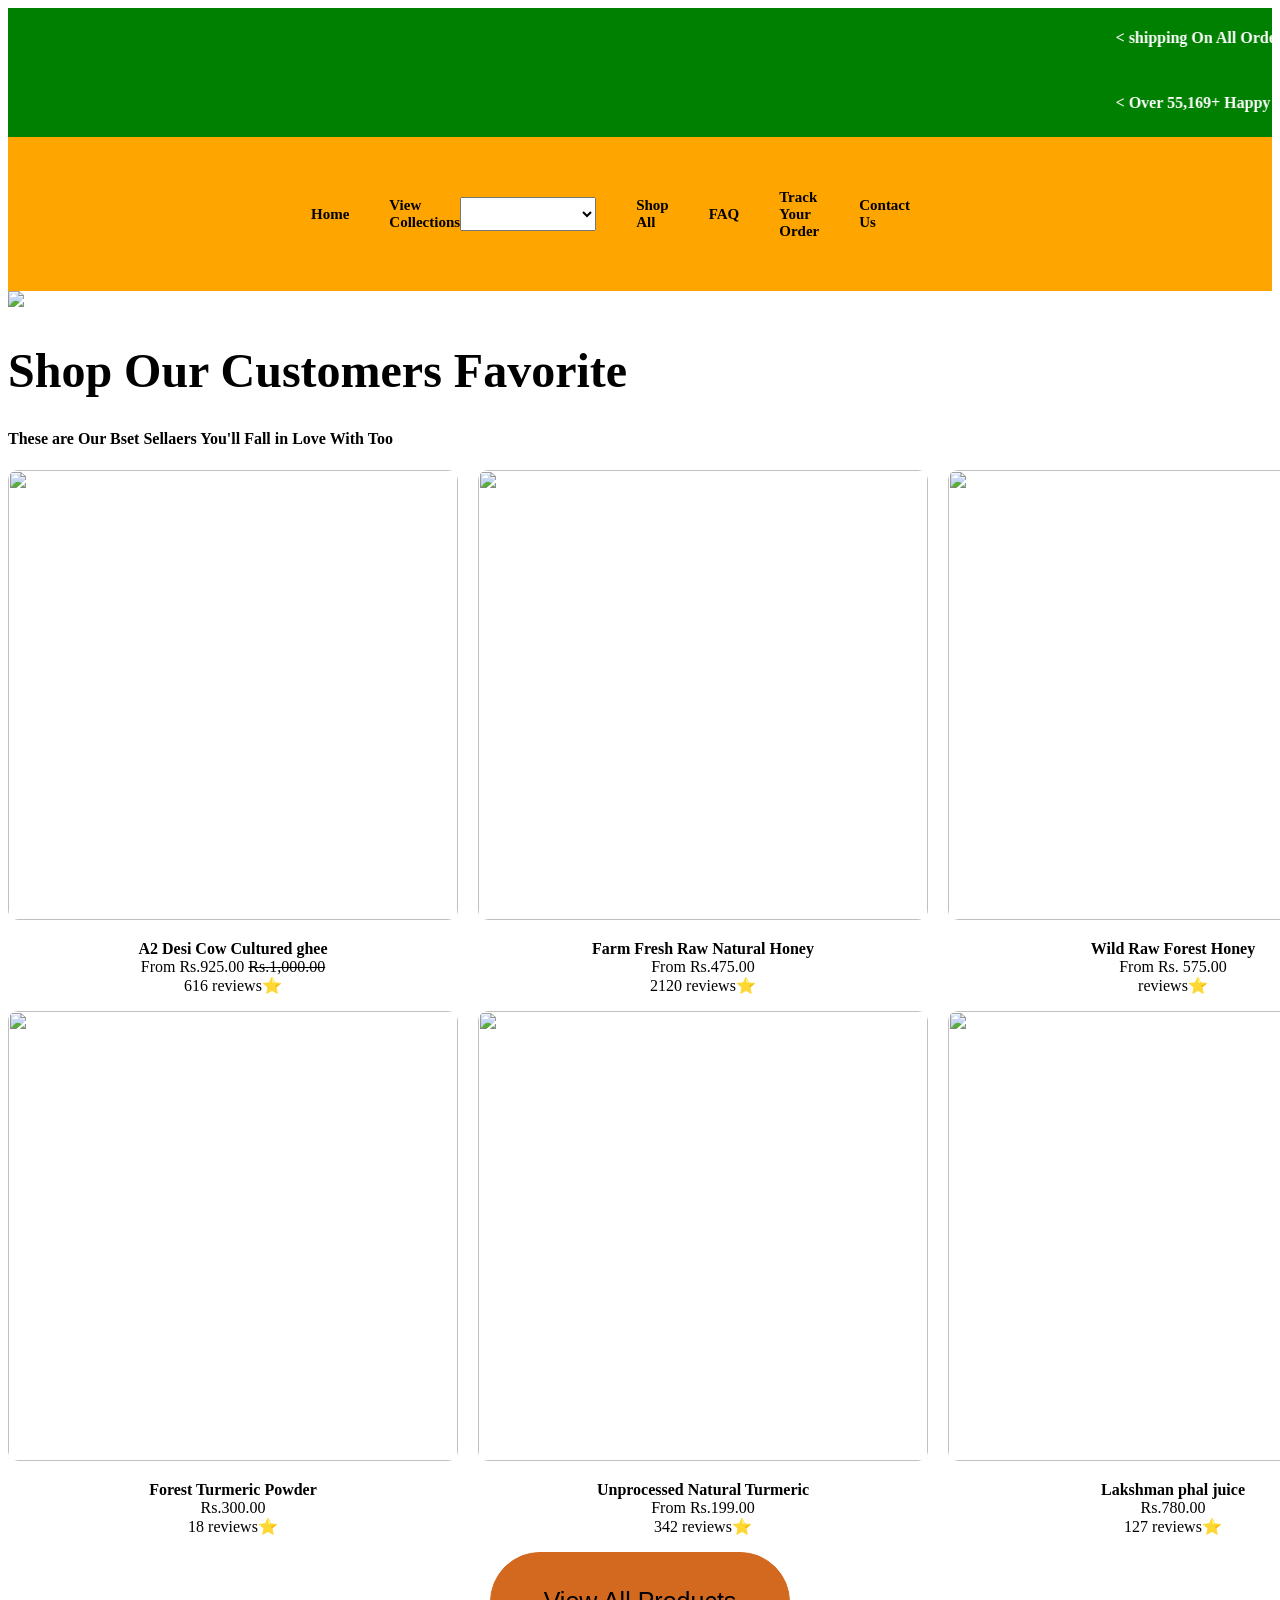
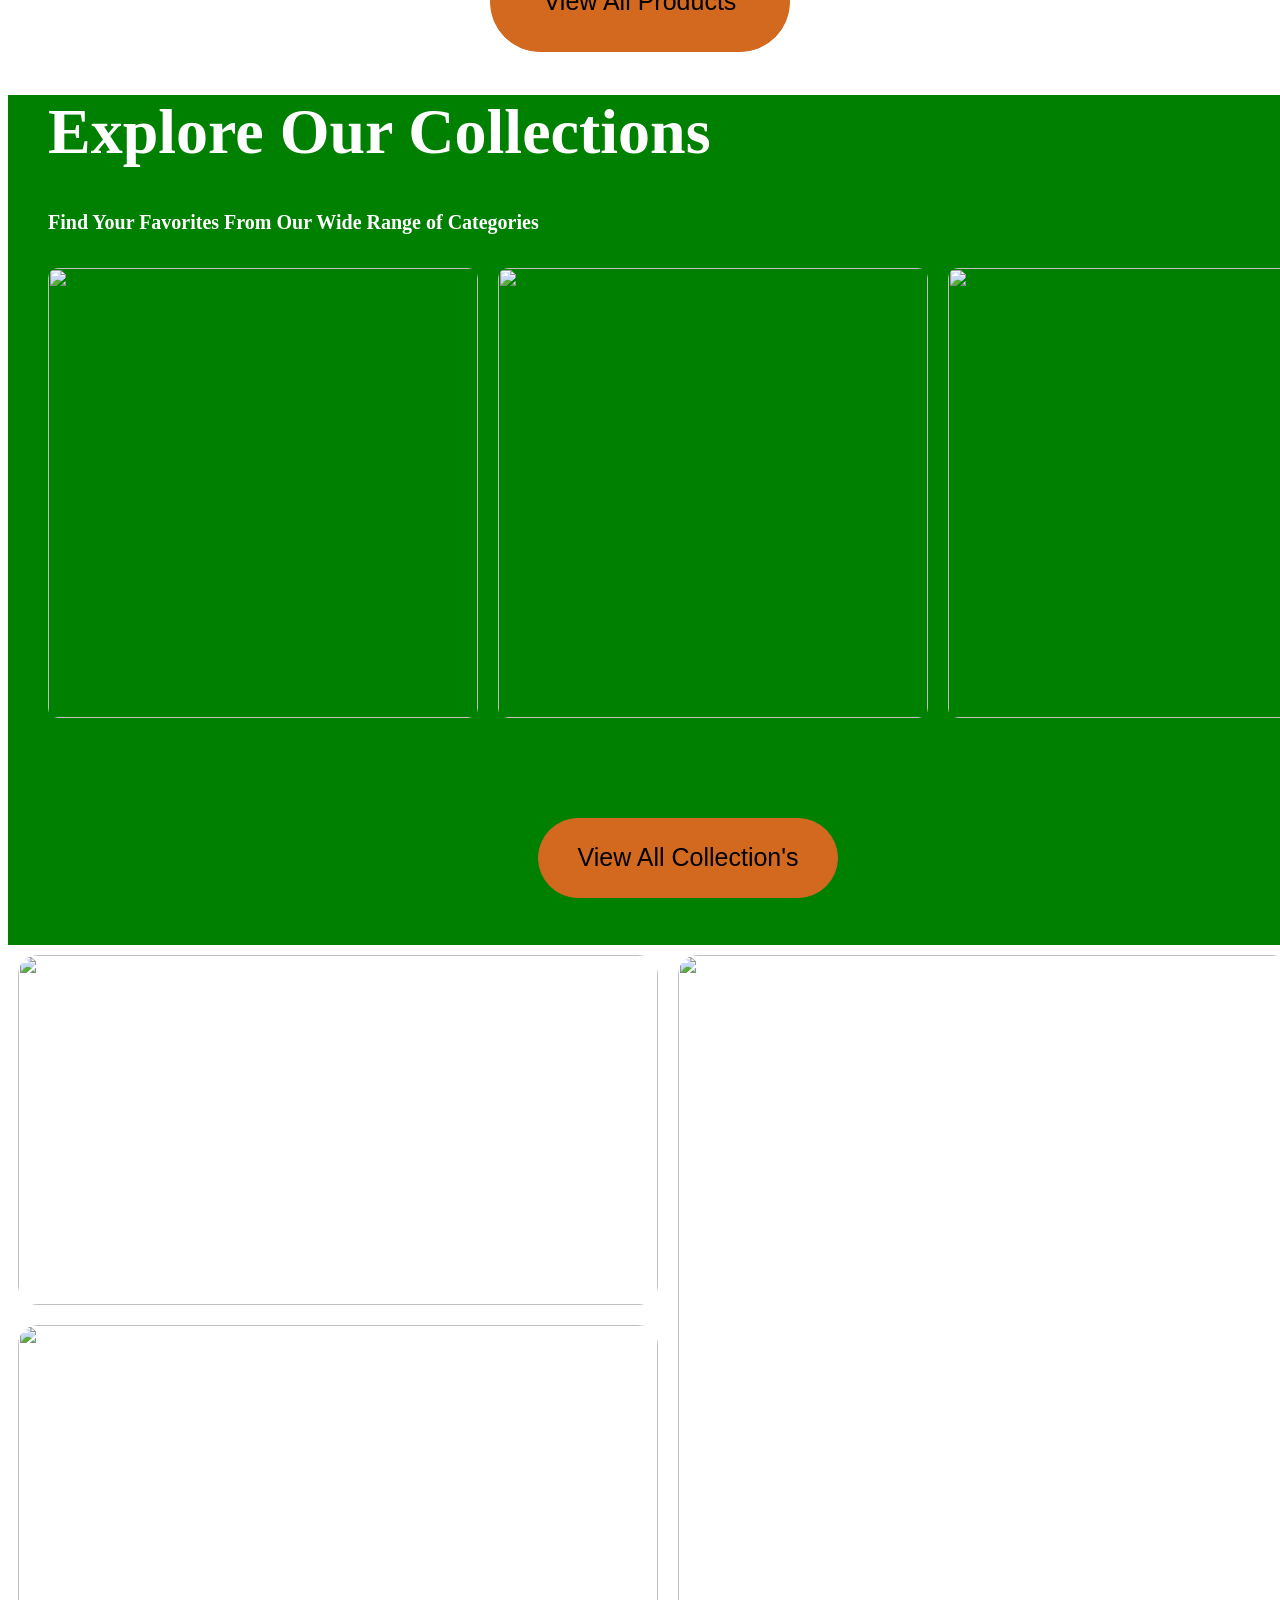
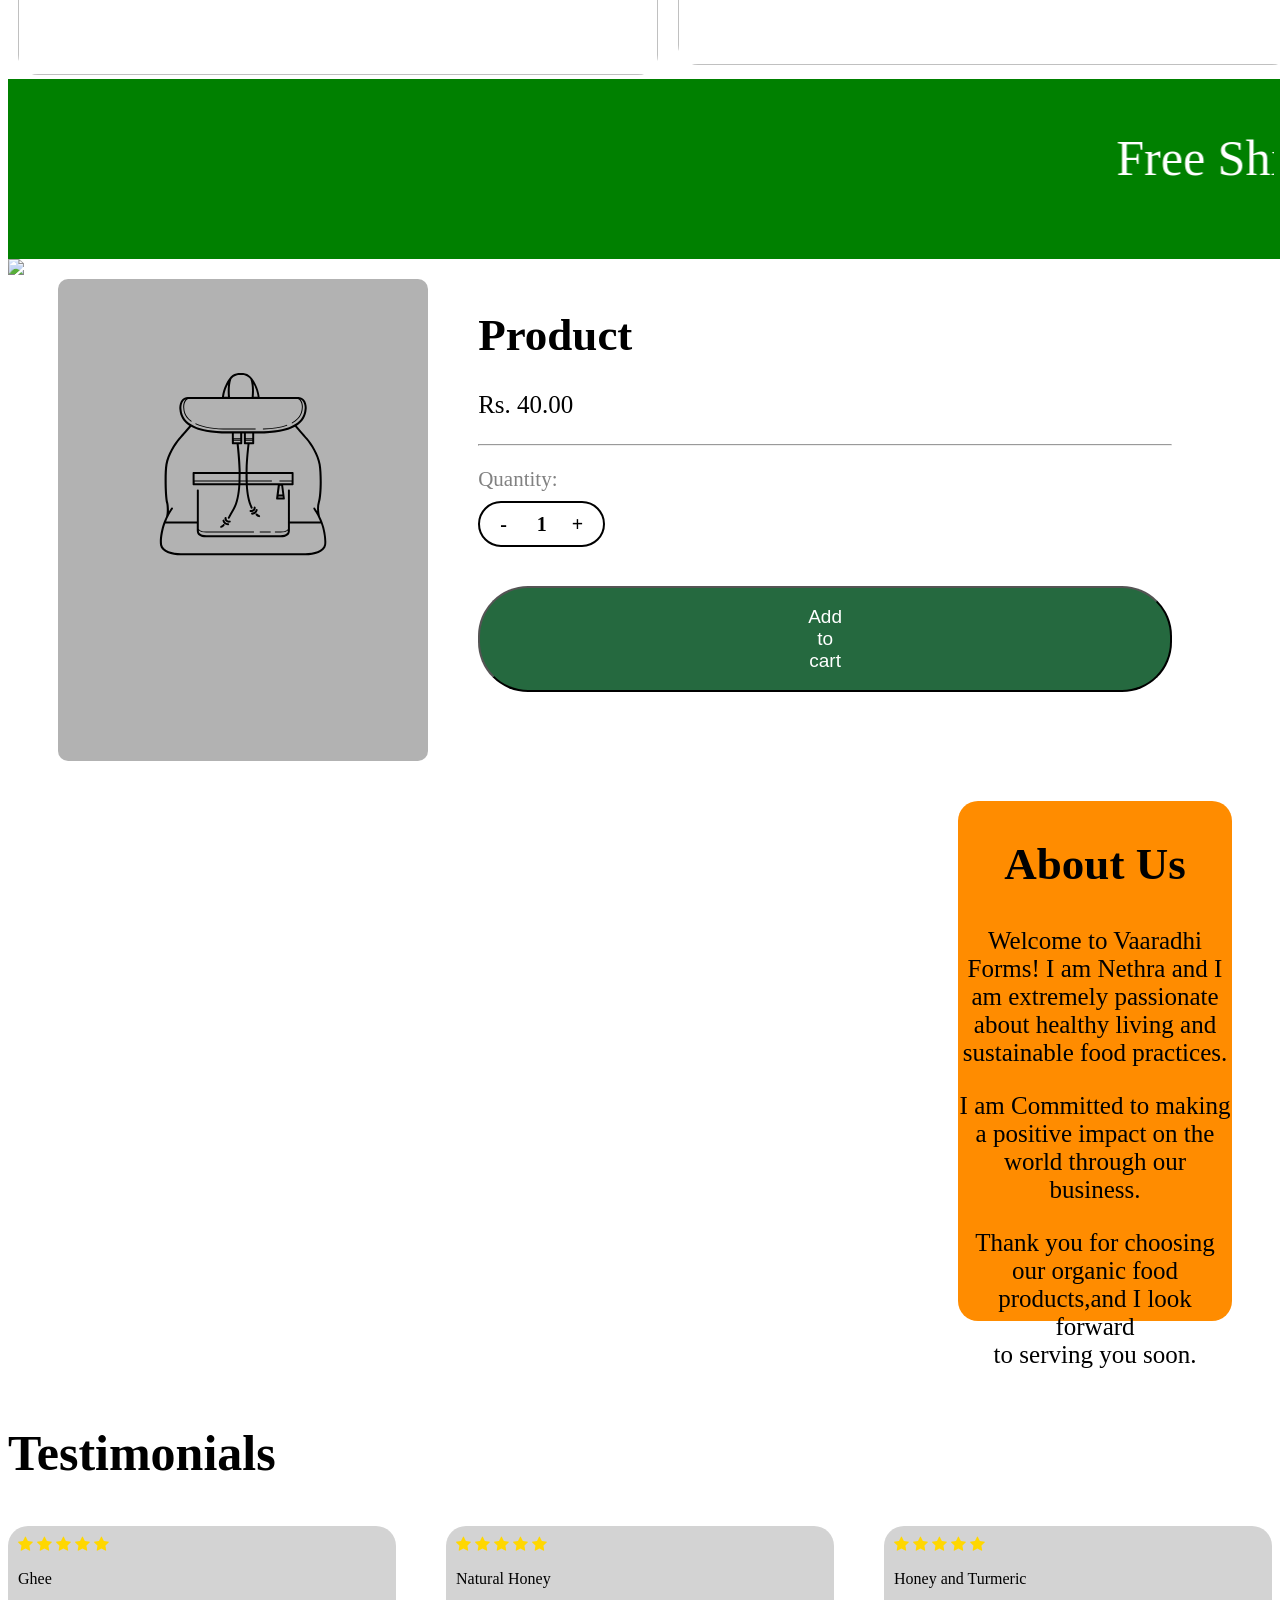
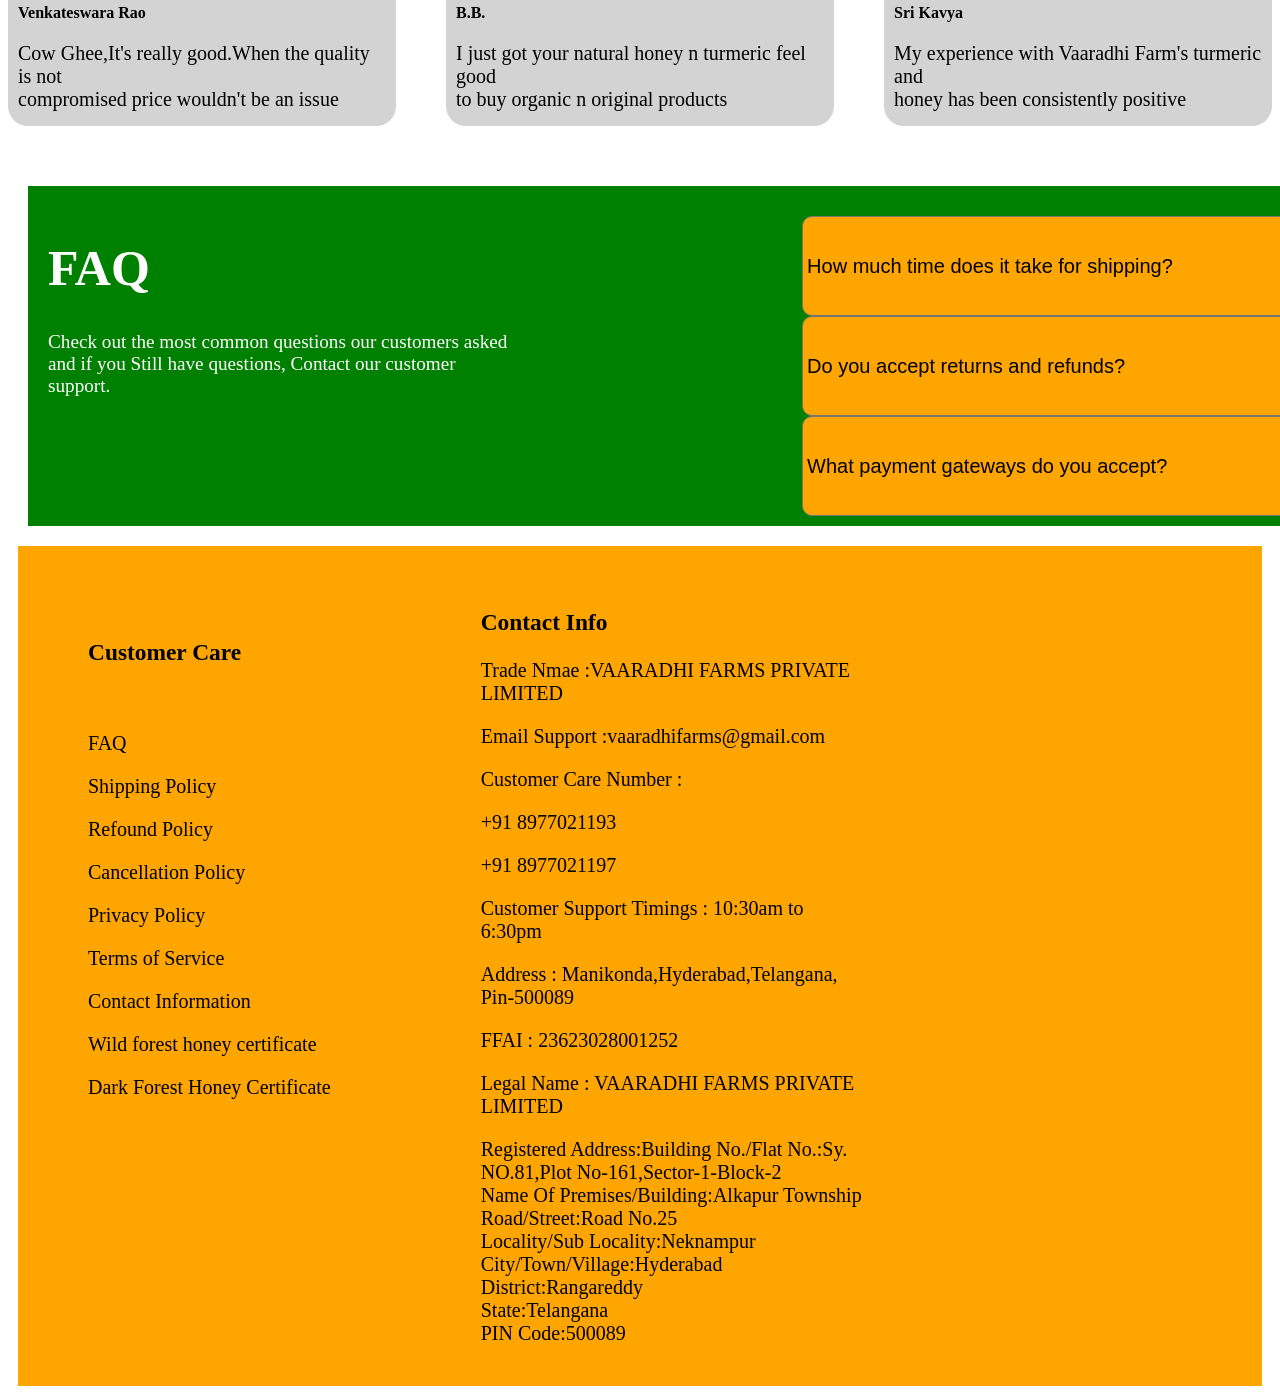
==== commit 680211b5: "Add files via upload" ====
--- a/index.html
+++ b/index.html
@@ -4,201 +4,8 @@
     <meta charset="UTF-8">
     <meta name="viewport" content="width=device-width, initial-scale=1.0">
     <title>Document</title>
-    <link rel="stylesheet" href="https://cdnjs.cloudflare.com/ajax/libs/font-awesome/4.7.0/css/font-awesome.min.css">
-        <style>
-            .header{
-                color: white;
-                background-color: green;
-                display: grid;
-            }
-            .logo{
-                display: flex;
-                justify-content:flex-start;
-                padding: 0px 0px;
-                margin: 0px;
-                gap: 300px;
-            }
-            nav{
-                display: flex;
-                justify-content: center;
-                background-color: orange;
-                width: 100%;
-                height: 30%;
-                
-               }
-            .content{
-                display: flex;
-                justify-content: center;
-                align-items: center;
-                margin: 50px;
-            }
-            .menu{
-                padding: 50px;
-            }
-            .shop{
-                font-size: x-large;
-            }
-            .ghee{
-                display: flex;
-                gap: 20px;
-            }
-            .forest{
-                display: flex;
-                gap: 20px;  
-            }
-            .button{
-                display: flex; 
-                justify-content: center;
-            }
-            .favorite{
-                width: 100vw;
-                height: 850px;
-                background-color: green;
-                color: white;
-                font-size:xx-large;
-                padding-left: 40px;
-                gap: 100px;
-            }
-            .image{
-                display: flex;
-                gap: 20px;
-            }
-            .honey{
-               display: flex;
-            }
-            .sweet{
-                display: flex;
-                flex: 1;
-                height: 20px;
-                gap: 20px;
-                align-items: start;
-                flex-direction: column;
-                padding: 10px;
-            }
-            .bottle{
-                flex: 1;
-                padding: 10px;
-            }
-            .omg{
-                height: 350px;
-                width: 50vw;
-                border-radius: 20px;
-            }
-            .bot{
-                height: 710px;
-                width: 48vw;
-                border-radius: 20px;
-            }
-            .section-product .product{
-    display: flex;
-    padding: 0 50px;
- }
-.product-img{
-    width:620px;
-    height: 482px;
-    background-color: #0000004D;
-    border-radius: 10px;
-}
-.section-product .product .product-img img{
-    width:482px ;
-    height: 482px;
-}
-.section-product .product-cart{    
-    width: 850px;
-    /* background-color: #25693F; */
-    padding: 0 50px;
-}
-.section-product .product-cart h1{
-    font-size: 45px;
-}
-.section-product .product-cart .para1{
-    margin-left: 0px;
-    font-size: 25px;
-}
-.section-product .product-cart .para2{
-    margin-left: 0px;
-    font-size: 21px;
-    color: rgb(129, 129, 129);
-    
-}
-.section-product .product-cart a{
-    border-radius: 50px;
-    padding: 10px 20px;
-    text-decoration: none;
-    border: 2px solid black;
-    font-size: 20px;
-    font-weight: bold;
-    color: black;
-}
-.section-product .product-cart a span{
-    padding: 0 25px;
-}
-.section-product .product-cart button {
-    display: block;
-    margin-top: 50px;
-    padding: 18px 328px;
-    background-color: #25693F;
-    color: #fff;
-    border-radius: 50px;
-    font-size: 19px;
-}
-.youtube{
-  display: flex;
-  gap: 50px;
-  padding: 20px;
-  margin: 20px;
-}
-.about{
-    background-color: darkorange;
-    width: 80vw;
-    border-radius: 20px;
-    display: flex;
-    align-items: center;
-    flex-direction: column;
-    height: 520px;
-    font-size: 30px;
-
-}
-.star{
-    color: gold;
-}
-.FAQ{
-    background-color: green;
-    width: 99vw;
-    display: flex;
-    gap: 40px;
-    padding: 20px;
-    margin: 20px;
-    color: white;
-    
-}
-.option{
-    background-color: orange;
-    height: 100px;
-    width: 40vw;
-    border-radius: 10px;
-    position: relative;
-    left: 250px;
-    position: relative;
-    top: 10px;
-    font-size: 20px;
-    
-}
-.customer{
-    background-color:orange;
-    height: 800px;
-    gap:80px;
-    padding: 20px;
-    margin: 10px;
-    display: flex;
-
-}
-.care{
-    font-size: 20px;
-    padding:50px;
-}
-
-        </style>
+    <link rel="stylesheet" href="https://cdnjs.cloudflare.com/ajax/libs/font-awesome/4.7.0/css/font-awesome.min.css"> 
+    <link rel="stylesheet" href="index.css">  
     </head>
     <body>
         <div class="header">
--- a/index.css
+++ b/index.css
@@ -0,0 +1,191 @@
+.header{
+    color: white;
+    background-color: green;
+    display: grid;
+}
+.logo{
+    display: flex;
+    justify-content:flex-start;
+    padding: 0px 0px;
+    margin: 0px;
+    gap: 300px;
+}
+nav{
+    display: flex;
+    justify-content: center;
+    background-color: orange;
+    width: 100%;
+    height: 30%;
+    
+   }
+.content{
+    display: flex;
+    justify-content: center;
+    align-items: center;
+    margin: 50px;
+}
+.menu{
+    padding: 50px;
+}
+.shop{
+    font-size: x-large;
+}
+.ghee{
+    display: flex;
+    gap: 20px;
+}
+.forest{
+    display: flex;
+    gap: 20px;  
+}
+.button{
+    display: flex; 
+    justify-content: center;
+}
+.favorite{
+    width: 100vw;
+    height: 850px;
+    background-color: green;
+    color: white;
+    font-size:xx-large;
+    padding-left: 40px;
+    gap: 100px;
+}
+.image{
+    display: flex;
+    gap: 20px;
+}
+.honey{
+   display: flex;
+}
+.sweet{
+    display: flex;
+    flex: 1;
+    height: 20px;
+    gap: 20px;
+    align-items: start;
+    flex-direction: column;
+    padding: 10px;
+}
+.bottle{
+    flex: 1;
+    padding: 10px;
+}
+.omg{
+    height: 350px;
+    width: 50vw;
+    border-radius: 20px;
+}
+.bot{
+    height: 710px;
+    width: 48vw;
+    border-radius: 20px;
+}
+.section-product .product{
+display: flex;
+padding: 0 50px;
+}
+.product-img{
+width:620px;
+height: 482px;
+background-color: #0000004D;
+border-radius: 10px;
+}
+.section-product .product .product-img img{
+width:482px ;
+height: 482px;
+}
+.section-product .product-cart{    
+width: 850px;
+/* background-color: #25693F; */
+padding: 0 50px;
+}
+.section-product .product-cart h1{
+font-size: 45px;
+}
+.section-product .product-cart .para1{
+margin-left: 0px;
+font-size: 25px;
+}
+.section-product .product-cart .para2{
+margin-left: 0px;
+font-size: 21px;
+color: rgb(129, 129, 129);
+
+}
+.section-product .product-cart a{
+border-radius: 50px;
+padding: 10px 20px;
+text-decoration: none;
+border: 2px solid black;
+font-size: 20px;
+font-weight: bold;
+color: black;
+}
+.section-product .product-cart a span{
+padding: 0 25px;
+}
+.section-product .product-cart button {
+display: block;
+margin-top: 50px;
+padding: 18px 328px;
+background-color: #25693F;
+color: #fff;
+border-radius: 50px;
+font-size: 19px;
+}
+.youtube{
+display: flex;
+gap: 50px;
+padding: 20px;
+margin: 20px;
+}
+.about{
+background-color: darkorange;
+width: 80vw;
+border-radius: 20px;
+display: flex;
+align-items: center;
+flex-direction: column;
+height: 520px;
+font-size: 30px;
+
+}
+.star{
+color: gold;
+}
+.FAQ{
+background-color: green;
+width: 99vw;
+display: flex;
+gap: 40px;
+padding: 20px;
+margin: 20px;
+color: white;
+
+}
+.option{
+background-color: orange;
+height: 100px;
+width: 40vw;
+border-radius: 10px;
+position: relative;
+left: 250px;
+position: relative;
+top: 10px;
+font-size: 20px;
+
+}
+.customer{
+background-color:orange;
+height: 800px;
+gap:80px;
+padding: 20px;
+margin: 10px;
+display: flex;
+
+}
+.care{
+font-size: 20px;
+padding:50px;
+}
